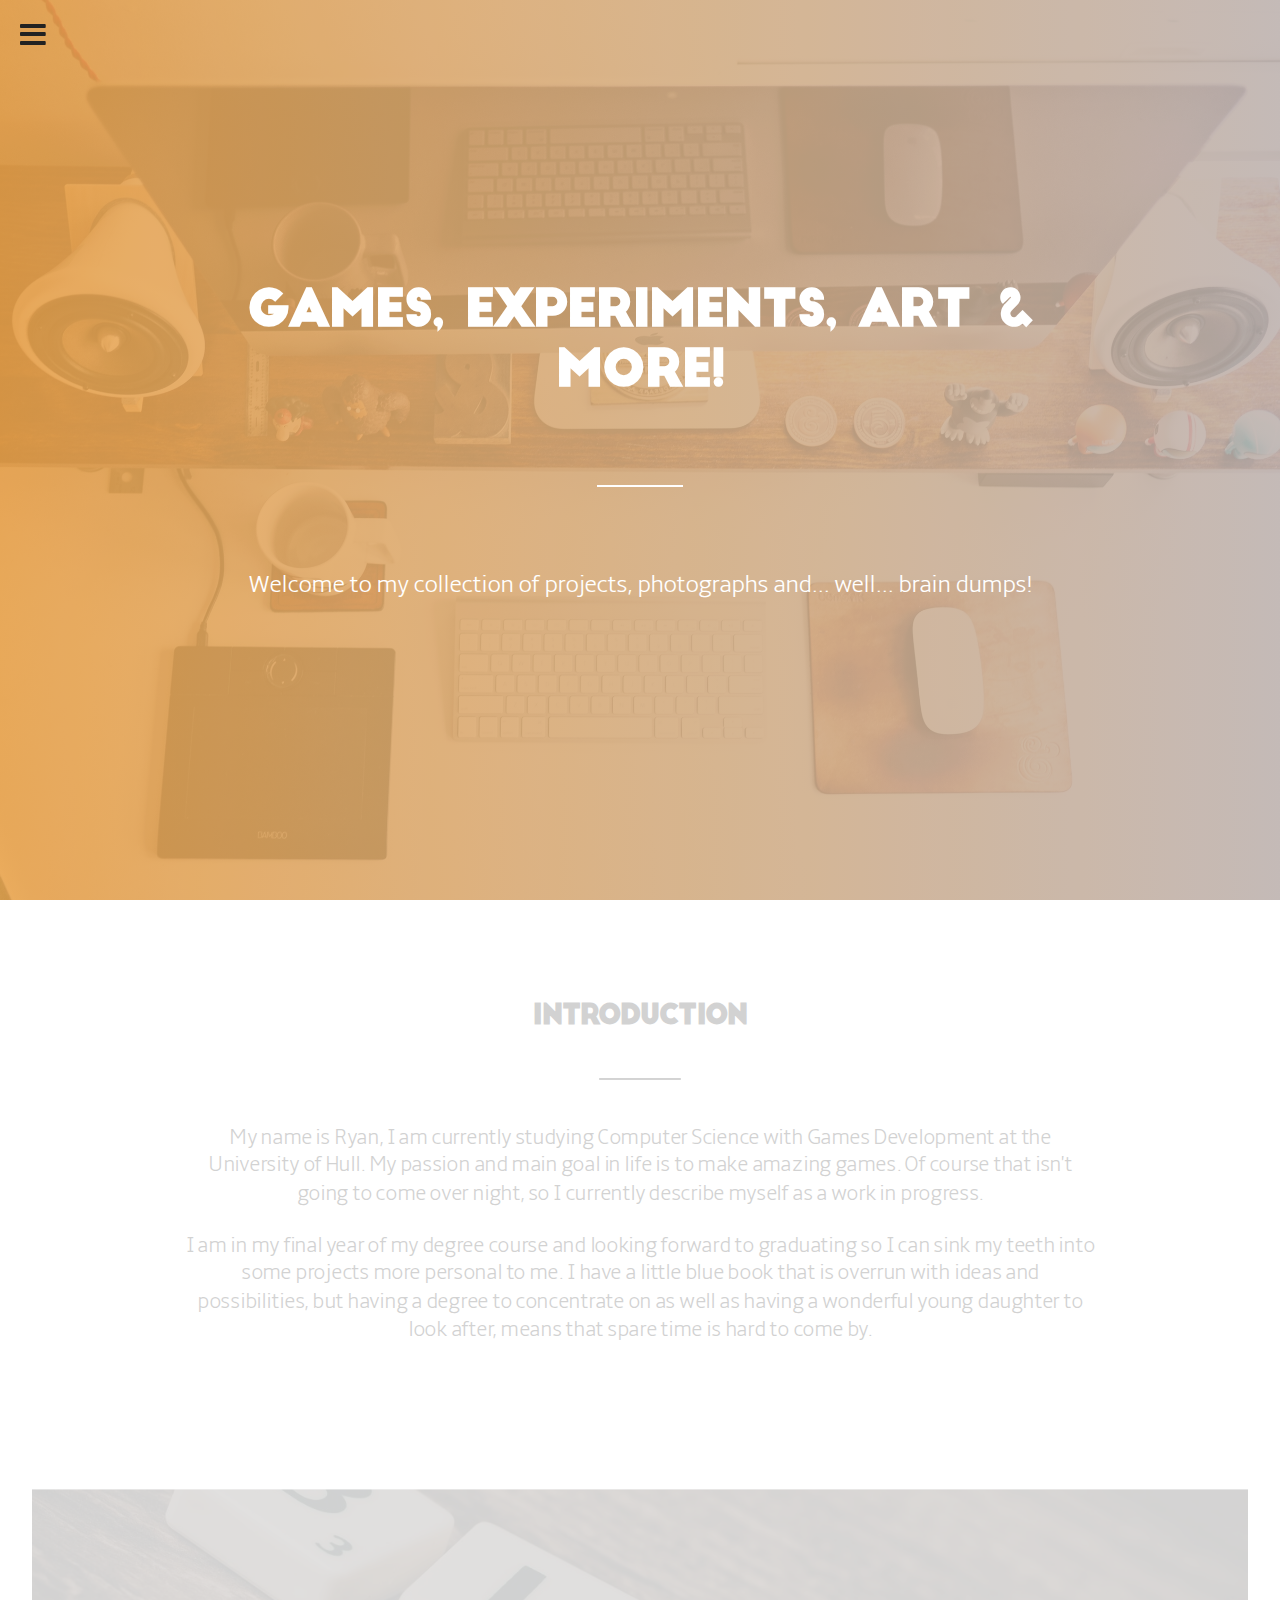
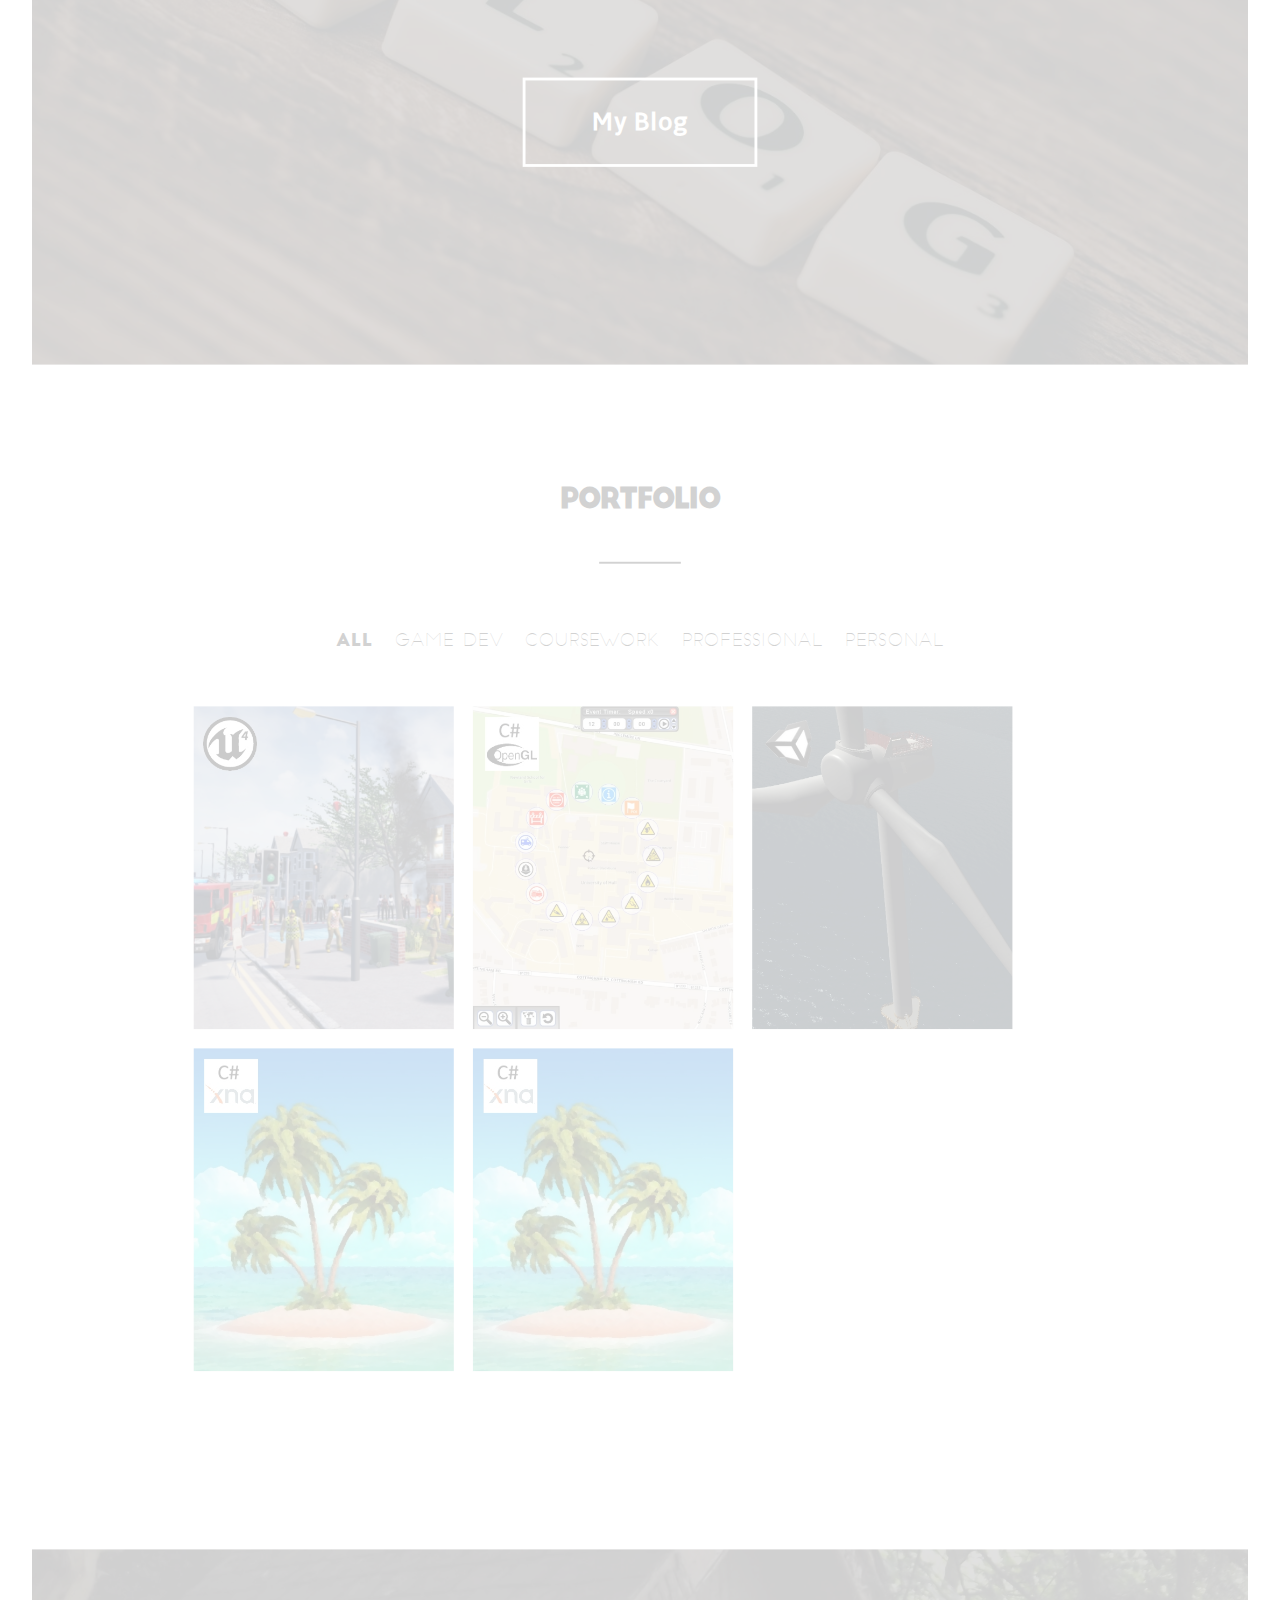
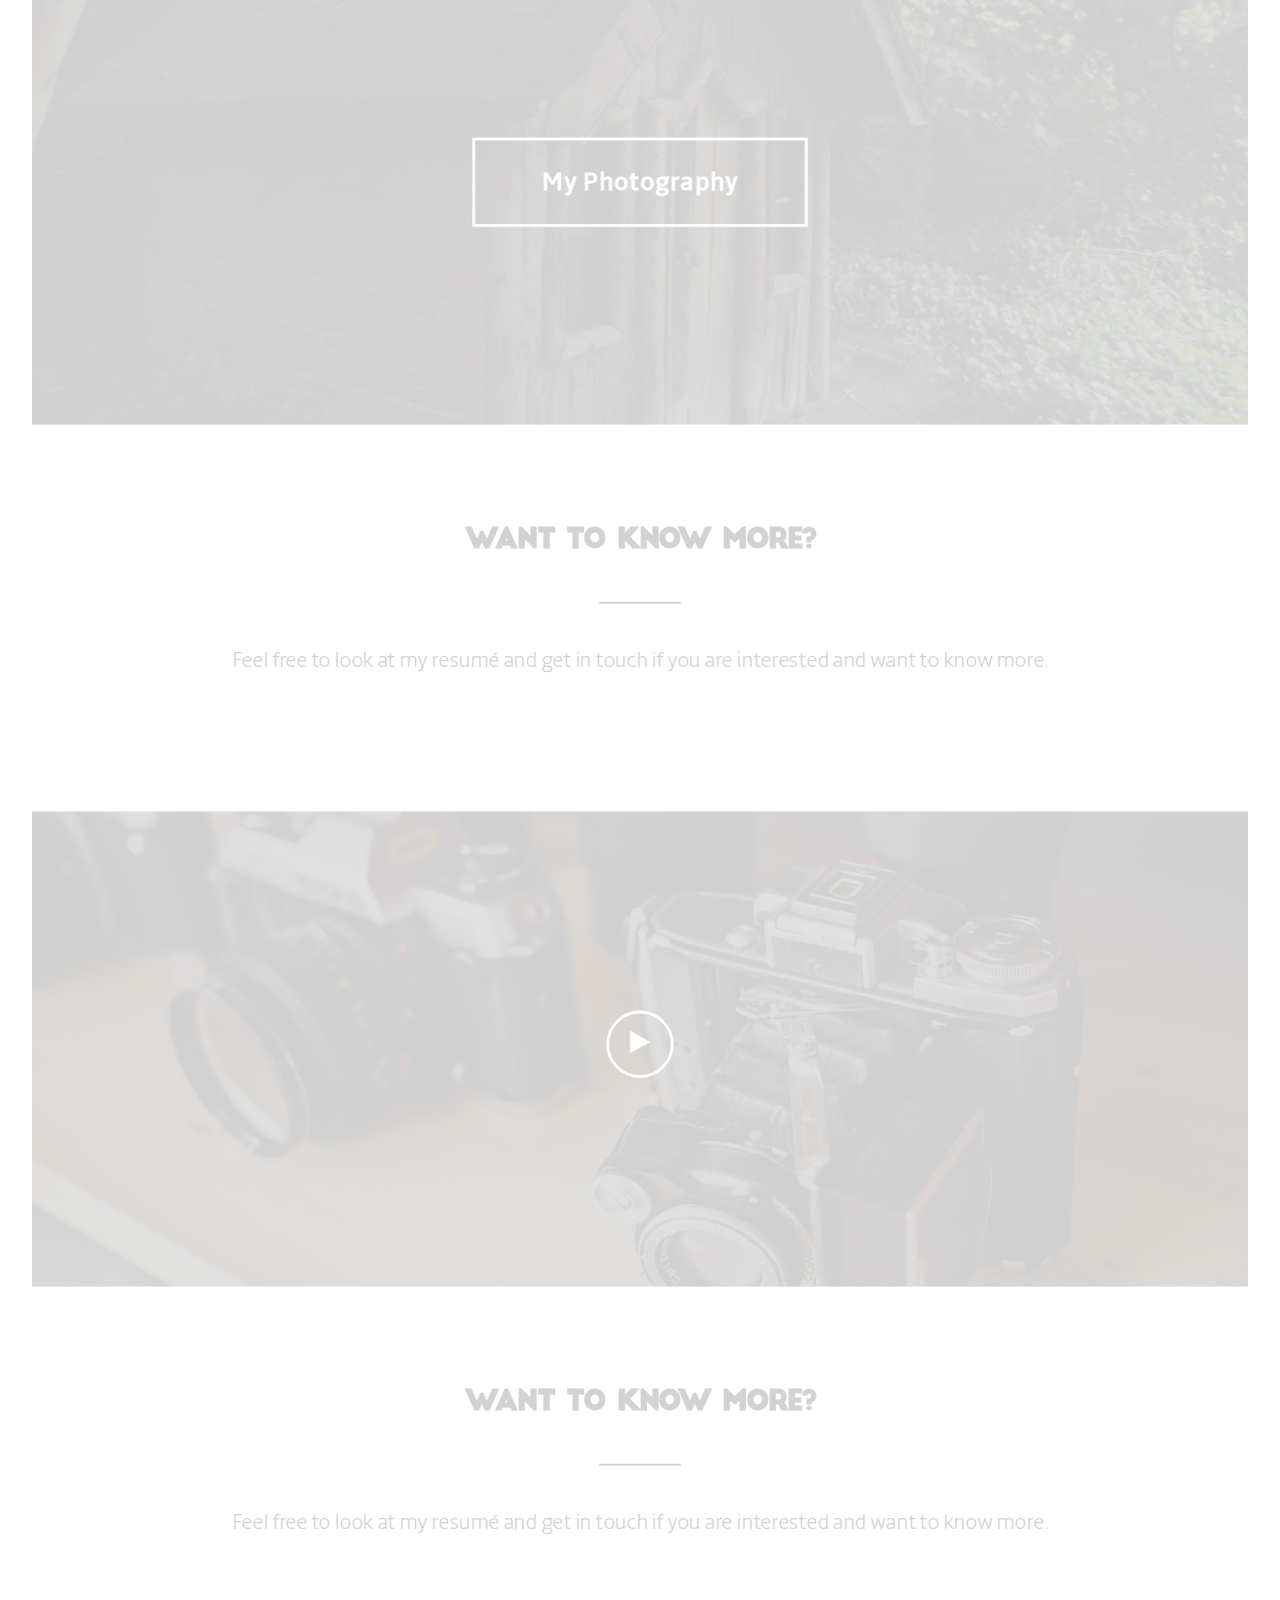
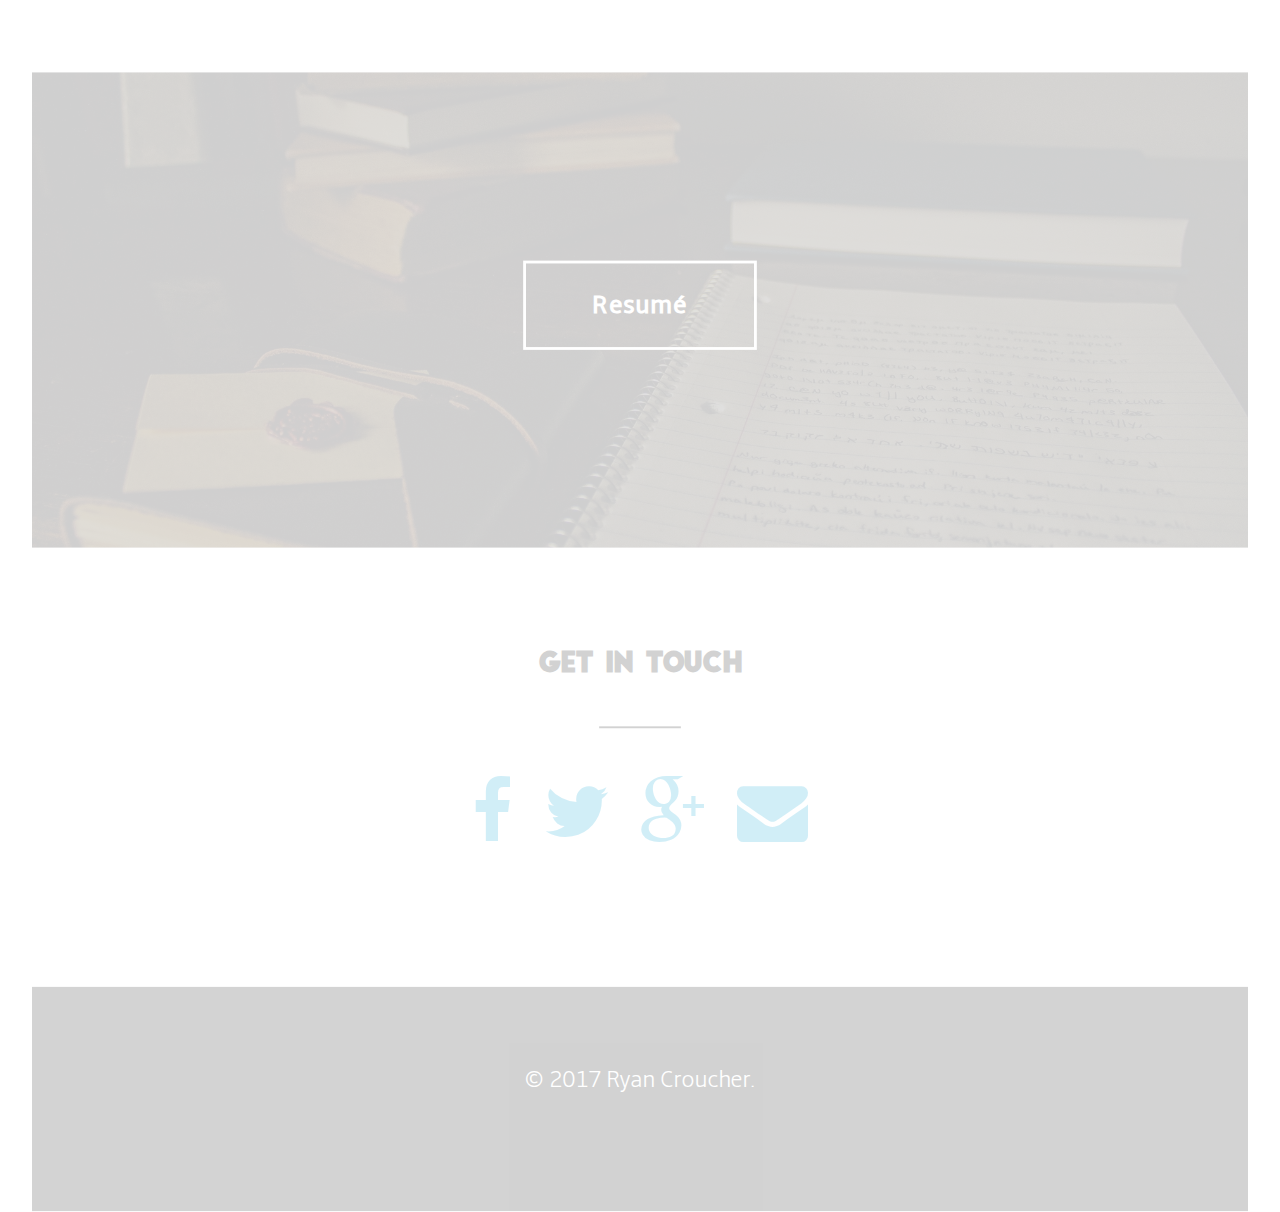
==== index.html @ a4d682d3 "[MOD] things" ====
<!DOCTYPE html>
<html lang="en">
<head>

  <!-- Basic Page Needs
  –––––––––––––––––––––––––––––––––––––––––––––––––– -->
  <meta charset="utf-8">
  <title>ryancroucher.me</title>
  <meta name="description" content="personal website">
  <meta name="author" content="Ryan Croucher">

  <!-- Mobile Specific Metas
  –––––––––––––––––––––––––––––––––––––––––––––––––– -->
  <meta name="viewport" content="width=device-width, initial-scale=1, maximum-scale=1">

  <!-- FONT
  –––––––––––––––––––––––––––––––––––––––––––––––––– -->
  <link href='http://fonts.googleapis.com/css?family=Raleway:400,300,600' rel='stylesheet' type='text/css'>

  <!-- CSS
  –––––––––––––––––––––––––––––––––––––––––––––––––– -->
  <link rel="stylesheet" href="css/normalize.css">
  <link rel="stylesheet" href="css/skeleton.css">
  <link rel="stylesheet" href="css/font-awesome.css">
  <link rel="stylesheet" href="css/jquery.fancybox.css">
  <link rel="stylesheet" href="css/style.css">

  <!-- Favicon
  –––––––––––––––––––––––––––––––––––––––––––––––––– -->
  <link rel="icon" type="image/png" href="images/favicon.png" />

  <!-- Javascript
  –––––––––––––––––––––––––––––––––––––––––––––––––– -->
  <script type="text/javascript" src="js/jquery.2.1.3.min.js"></script>
  <script type="text/javascript" src="js/isotope.pkgd.min.js"></script>
  <script type="text/javascript" src="js/scrollreveal.js"></script>
  <script type="text/javascript" src="js/singlenav.js"></script>
  <script type="text/javascript" src="js/jquery.fancybox.js"></script>
  <script type="text/javascript" src="js/scripts.js"></script>

</head>
<body>

<!-- Menu -->

<nav class="navigation">
  <a href="#" class="menu-icon">
    <i class="fa fa-bars"></i>
  </a>
  <ul class="main-navigation">
    <li><a href="#hero">Home</a></li>
    <li><a href="#introduction">Introduction</a></li>
    <li><a href="#creativity">Creativity</a></li>
    <li><a href="#work">Work</a></li>
    <li><a href="#help">Help</a></li>
    <li><a href="#clients">Clients</a></li>
    <li><a href="#about">About</a></li>
    <li><a href="#video">Video</a></li>
    <li><a href="#why-us">Why us?</a></li>
    <li><a href="#quote">Quote</a></li>
    <li><a href="#contact">Contact</a></li>
  </ul>
</nav>

<!-- Hero -->

<section id="hero" class="hero u-full-width">
  <div class="hero-image"></div>
  <div class="container centered">
    <div class="twelve columns">
      <h1 class="separator">Games, Experiments, Art & More!</h1>
      <h2>Welcome to my collection of projects, photographs and... well... brain dumps!</h2>
    </div>
  </div>
</section>

<!-- Introduction -->

<section data-sr id="introduction" class="introduction u-full-width">
  <div class="container">
    <div class="row">
      <div class="twelve columns">
        <h3 class="separator">Introduction</h3>
        <h4>
				<p> My name is Ryan, I am currently studying Computer Science with Games Development at the University of Hull.
						My passion and main goal in life is to make amazing games. Of course that isn't going to come over night, so I currently 
						describe myself as a work in progress. </p>
				<p> I am in my final year of my degree course and looking forward to graduating so I can sink my teeth into some projects more personal to me. 
						I have a little blue book that is overrun with ideas and possibilities, but having a degree to concentrate on as well as having a wonderful 
						young daughter to look after, means that spare time is hard to come by. </p> 
				<p>  </p> 
			</h4>
      </div>
    </div>
  </div>
</section>

<!-- Blog -->

<section data-sr id="blog" class="blog u-full-width featured-bg-image">
  <h4 class="centered">
  <a href="https://rysgamedevadventure.wordpress.com/" >
    <button class="button inverted">My Blog</button>
	</a>
  </h4>
</section>

<!-- Portfolio -->

<section data-sr id="work" class="work u-full-width">
  <div class="container">
    <div class="row">
      <div class="twelve columns">
        <h3 class="separator">Portfolio</h3>
      </div>
    </div>
    <div class="row">
      <ul class="work-filters u-full-width">
        <li class="active">
          <a href="#" data-filter="*">All</a>
        </li>		
        <li>
          <a href ="#" data-filter=".game-dev">Game Dev</a>
        </li>		
        <li>
          <a href="#" data-filter=".uni">Coursework</a>
        </li>		
        <li>
          <a href="" data-filter=".prof">Professional</a>
        </li>		
        <li>
          <a href="" data-filter=".pesronal">Personal</a>
        </li>		
      </ul>
    </div>
	
    <div class="row">
      <ul class="work-items isotope js-isotope u-cf">
	  
	  <!-- VIC -->
        <li class="four columns isotope-item prof game-dev">
		<a href="pages/vic_pp.html" >
          <img src="images/portfolio/vic_tn.jpg">
          <div class="work-detail">
            <div class="vertical-centered">
              <h3>Professional Project</h3>
              <p class="separator orange">VIC</p>
            </div>
          </div>
		  </a>
        </li>
		
	  <!-- LIMA -->
        <li class="four columns isotope-item prof">
		<a href="#" >
          <img src="images/portfolio/lima_tn.jpg">
          <div class="work-detail">
            <div class="vertical-centered">
              <h3>Professional Project</h3>
              <p class="separator orange">LIMA</p>
            </div>
          </div>
		  </a>
        </li>
		
		<!-- Rope Drop -->  
        <li class="four columns isotope-item game-dev prof">
		<a href="#" >
          <img src="images/portfolio/rd_tn.jpg">
          <div class="work-detail">
            <div class="vertical-centered">
              <h3>Professional Project</h3>
              <p class="separator orange">Vessel Transfer/Rope Drop</p>
            </div>
          </div>
		  </a>
        </li>
		
	  <!-- Pick Up the Crew -->
        <li class="four columns isotope-item game-dev uni">
			<a href="#" >
          <img src="images/portfolio/putc_tn.jpg">
          <div class="work-detail">
            <div class="vertical-centered">
              <h3>Uni Project</h3>
              <p class="separator orange">Pick Up the Crew</p>
            </div>
          </div>
		  </a>
        </li>	

		<!-- Augmented Reality -->
        <li class="four columns isotope-item game-dev personal">
			<a href="#" >
          <img src="images/portfolio/putc_tn.jpg">
          <div class="work-detail">
            <div class="vertical-centered">
              <h3>Personal Project</h3>
              <p class="separator orange">AR/XR Experiments</p>
            </div>
          </div>
		  </a>
        </li>	
		
		
      </ul>
    </div>
  </div>
</section>



<!-- Photography -->

<section data-sr id="photography" class="photography u-full-width featured-bg-image">
  <h4 class="centered">
    <button class="button inverted">My Photography</button>
  </h4>
</section>

<!-- Clients 

<section data-sr id="clients" class="clients u-full-width">
    <div class="container">
      <div class="row">
        <h3 class="separator">Our clients</h3>
      </div>
      <ul class="clients u-full-width u-cf">
        <li>
          <img src="images/clients/google.png" alt="Google Client">
        </li>
        <li>
          <img src="images/clients/samsung.png" alt="Samsung Client">
        </li>
        <li>
          <img src="images/clients/flickr.png" alt="Flickr Client">
        </li>
        <li>
          <img src="images/clients/foursquare.png" alt="Foursquare Client">
        </li>
        <li>
          <img src="images/clients/pinterest.png" alt="Pinterest Client">
        </li>
      </ul>
    </div>
  </div>
</section>		-->

<!-- About -->

<section data-sr id="about" class="about u-full-width">
  <div class="container">
    <div class="row">
      <div class="twelve columns">
        <h3 class="separator">Want to know more?</h3>
        <h4>Feel free to look at my resumé and get in touch if you are interested and want to know more.</h4>
      </div>
    </div><!--
    <div class="row">
      <ul class="people-list">
        <li class="three columns people-list-item">
          <img src="images/people_1.jpg">
          <div class="people-hover">
            <a href="#"><i class="fa fa-external-link"></i></a>
            <div class="people-detail">
              <h3>JOHN</h3>
              <p>CEO/Founder</p>
            </div>
          </div>
        </li>
        <li class="three columns people-list-item">
          <img src="images/people_2.jpg">
		  
          <div class="people-hover">
            <a href="#"><i class="fa fa-external-link"></i></a>
            <div class="people-detail">
              <h3>Wiliam</h3>
              <p>CTO/Founder</p>
            </div>
          </div>
        </li>
        <li class="three columns people-list-item">
          <img src="images/people_3.jpg">
          <div class="people-hover">
            <a href="#"><i class="fa fa-external-link"></i></a>
            <div class="people-detail">
              <h3>Clare</h3>
              <p>Designer</p>
            </div>
          </div>
        </li>
        <li class="three columns people-list-item blank-feature">
          <div class="vertical-centered">
            <h3 class="separator">WE ARE HIRING</h3>
            <button class="button">Apply</button>
          </div>
        </li>
      </ul>
    </div>-->
  </div>
</section>

<!-- Video -->

<section data-sr id="video" class="video u-full-width featured-bg-image">
  <h4 class="centered">
    <a href="http://www.youtube.com/embed/EzYsXF9rXf0?autoplay=1" class="button inverted circle fancybox.iframe video-play">
      <i class="fa fa-play"></i>
    </a>
  </h4>
</section>

<!-- Why us -->

<section data-sr id="why-us" class="why u-full-width">
  <div class="container">
    <div class="row">
      <div class="twelve columns">
	  <h3 class="separator">Want to know more?</h3>
        <h4>Feel free to look at my resumé and get in touch if you are interested and want to know more.</h4>
	  </div>
    </div>
<!--
    <div class="row">
      <ul class="services">
        <li class="four columns">
          <div class="service-image">
            <img src="images/services/iphone5c.png">
          </div>
          <h5>App Design</h5>
          <p>Lorem ipsum dolor sit amet, consectetur adipisicing elit, sed do eiusmod tempor
          ilabore et dolore.</p>
        </li>
        <li class="four columns">
          <div class="service-image">
            <img src="images/services/ipad_air.png">
          </div>
          <h5>Responsive Layout</h5>
          <p>Lorem ipsum dolor sit amet, consectetur adipisicing elit, sed do eiusmod tempor
          ilabore et dolore.</p>
        </li>
        <li class="four columns">
          <div class="service-image">
            <img src="images/services/macbook_pro.png">
          </div>
          <h5>Pixel Perfect design</h5>
          <p>Lorem ipsum dolor sit amet, consectetur adipisicing elit, sed do eiusmod tempor
          ilabore et dolore.</p>
        </li>
      </ul>
    </div>-->
  </div>
</section>

<!-- Quote -->

<section data-sr id="quote" class="quote featured-bg-image u-full-width">
  <h4 class="centered">
	<a href="files/resume.pdf"> 
    <button class="button inverted">Resumé</button>
		</a>
  </h4>
</section>

<!-- Contact -->

<section data-sr id="contact" class="contact u-full-width">
  <div class="container">
    <div class="row">
      <div class="twelve columns">
        <h3 class="separator">Get in touch</h3>
		<h1>
		<a href="https://www.facebook.com/rjcroucher" target="_blank">  
            <i class="fa fa-facebook"></a></i>			
			
			<a href="http://twitter.com/12y" target="_blank">
            <i class="fa fa-twitter"></a></i>          		  
		  
		  <a href="https://plus.google.com/117485987435498566293" target="_blank">
            <i class="fa fa-google-plus"></a></i>     
          		 
		  <a href="mailto:ryan.croucher@gmail.com?subject=Contact%20from%20my%20website">
            <i class="fa fa-envelope"></a></i>
          		  
		  </h1>
      </div>
    </div>
  </div>
</section>
<!-- Footer -->

<section data-sr class="footer u-full-width">
  <div class="container">
    <div class="row">
      <div class="twelve columns">
        <h5>&copy 2017 Ryan Croucher.</h5>
      </div>
    </div>
  </div>
</section>

<!-- End Document
  –––––––––––––––––––––––––––––––––––––––––––––––––– -->
</body>
</html>
---- css/skeleton.css ----
/*
* Skeleton V2.0.1
* Copyright 2014, Dave Gamache
* www.getskeleton.com
* Free to use under the MIT license.
* http://www.opensource.org/licenses/mit-license.php
* 12/11/2014
*/


/* Table of contents
––––––––––––––––––––––––––––––––––––––––––––––––––
- Grid
- Base Styles
- Typography
- Links
- Buttons
- Forms
- Lists
- Code
- Tables
- Spacing
- Utilities
- Clearing
- Media Queries
*/


/* Grid
–––––––––––––––––––––––––––––––––––––––––––––––––– */
.container {
  position: relative;
  width: 80%;
  max-width: 960px;
  margin: 0 auto;
  padding: 0; }
.container .column,
.container .columns {
  float: left;
  width: 100%;
  box-sizing: border-box; }
.row {
  margin-bottom: 2rem; }
.row .column:first-child,
.row .columns:first-child {
  margin-left: 0; }

/* For devices larger than 550px */
@media (min-width: 550px) {

  .container .column,
  .container .columns {
    margin-left: 4%; }

  .container .one.column,
  .container .one.columns          { width: 4.66666666667%; }
  .container .two.columns          { width: 13.3333333333%; }
  .container .three.columns        { width: 22%;            }
  .container .four.columns         { width: 30.6666666667%; }
  .container .five.columns         { width: 39.3333333333%; }
  .container .six.columns          { width: 48%;            }
  .container .seven.columns        { width: 56.6666666667%; }
  .container .eight.columns        { width: 65.3333333333%; }
  .container .nine.columns         { width: 74.0%;          }
  .container .ten.columns          { width: 82.6666666667%; }
  .container .eleven.columns       { width: 91.3333333333%; }
  .container .twelve.columns       { width: 100%; margin-left: 0; }

  .container .one-third.column     { width: 30.6666666667%; }
  .container .two-thirds.column    { width: 65.3333333333%; }

  .container .one-half.column      { width: 48%; }

  /* Offsets */
  .container .row .offset-by-one        { margin-left: 8.66666666667%; }
  .container .row .offset-by-two        { margin-left: 17.3333333333%; }
  .container .row .offset-by-three      { margin-left: 26%;            }
  .container .row .offset-by-four       { margin-left: 34.6666666667%; }
  .container .row .offset-by-five       { margin-left: 43.3333333333%; }
  .container .row .offset-by-six        { margin-left: 52%;            }
  .container .row .offset-by-seven      { margin-left: 60.6666666667%; }
  .container .row .offset-by-eight      { margin-left: 69.3333333333%; }
  .container .row .offset-by-nine       { margin-left: 78.0%;          }
  .container .row .offset-by-ten        { margin-left: 86.6666666667%; }
  .container .row .offset-by-eleven     { margin-left: 95.3333333333%; }

  .container .row .offset-by-one-third  { margin-left: 34.6666666667%; }
  .container .row .offset-by-two-thirds { margin-left: 69.3333333333%; }

  .container .row .offset-by-one-half   { margin-left: 52%; }

}


/* Base Styles
–––––––––––––––––––––––––––––––––––––––––––––––––– */
/* NOTE
html is set to 62.5% so that all the REM measurements throughout Skeleton
are based on 10px sizing. So basically 1.5rem = 15px :) */
html {
  font-size: 62.5%; }
body {
  font-size: 1.5em; /* currently ems cause chrome bug misinterpreting rems on body element */
  line-height: 1.6;
  font-weight: 400;
  font-family: "Raleway", "HelveticaNeue", "Helvetica Neue", Helvetica, Arial, sans-serif;
  color: #222; }


/* Typography
–––––––––––––––––––––––––––––––––––––––––––––––––– */
h1, h2, h3, h4, h5, h6 {
  font-weight: 300;
  margin-top: 0;
  margin-bottom: 2rem; }
h1 { font-size: 4.0rem; line-height: 1.2;  letter-spacing: -.1rem;}
h2 { font-size: 3.6rem; line-height: 1.25; letter-spacing: -.1rem; }
h3 { font-size: 3.0rem; line-height: 1.3;  letter-spacing: -.1rem; }
h4 { font-size: 2.4rem; line-height: 1.35; letter-spacing: -.08rem; }
h5 { font-size: 1.8rem; line-height: 1.5;  letter-spacing: -.05rem; }
h6 { font-size: 1.5rem; line-height: 1.6;  letter-spacing: 0; }

/* Larger than phablet */
@media (min-width: 550px) {
  h1 { font-size: 5.0rem; }
  h2 { font-size: 4.2rem; }
  h3 { font-size: 3.6rem; }
  h4 { font-size: 3.0rem; }
  h5 { font-size: 2.4rem; }
  h6 { font-size: 1.5rem; }
}

p {
  margin-top: 0; }


/* Links
–––––––––––––––––––––––––––––––––––––––––––––––––– */
a {
  color: #1EAEDB; }
a:hover {
  color: #0FA0CE; }


/* Buttons
–––––––––––––––––––––––––––––––––––––––––––––––––– */

.button {
  -webkit-transition: all .2s ease-in-out;
  -moz-transition: all .2s ease-in-out;
  -ms-transition: all .2s ease-in-out;
  -o-transition: all .2s ease-in-out;
  transition: all .2s ease-in-out;
}

.button,
button,
input[type="submit"],
input[type="reset"],
input[type="button"] {
  display: inline-block;
  border: 2px solid #222;
  color: #222;
  font-family: "amblebold";
  background-color: transparent;
  text-align: center;
  font-size: 11px;
  font-weight: 600;
  text-decoration: none;
  cursor: pointer;
  height: 38px;
  line-height: 38px;
  padding: 0 30px;
  letter-spacing: .1rem;
  text-transform: uppercase;
  white-space: nowrap;
  box-sizing: border-box; }
.button:hover,
button:hover,
input[type="submit"]:hover,
input[type="reset"]:hover,
input[type="button"]:hover,
.button:focus,
button:focus,
input[type="submit"]:focus,
input[type="reset"]:focus,
input[type="button"]:focus {
  background: #222;
  border-color: #222;
  color: white;
  outline: 0; }
.button.button-primary,
button.button-primary,
input[type="submit"].button-primary,
input[type="reset"].button-primary,
input[type="button"].button-primary {
  color: #FFF;
  border-color: #33C3F0;
  background-color: #33C3F0; }
.button.button-primary:hover,
button.button-primary:hover,
input[type="submit"].button-primary:hover,
input[type="reset"].button-primary:hover,
input[type="button"].button-primary:hover,
.button.button-primary:focus,
button.button-primary:focus,
input[type="submit"].button-primary:focus,
input[type="reset"].button-primary:focus,
input[type="button"].button-primary:focus {
  background-color: #1EAEDB;
  border-color: #1EAEDB;
  color: #FFF; }


/* Forms
–––––––––––––––––––––––––––––––––––––––––––––––––– */
input[type="email"],
input[type="search"],
input[type="text"],
input[type="password"],
textarea,
select {
  border: 0 none;
  border-bottom: 2px solid #afafaf;
  height: 36px;
  padding: 6px 10px 6px 25px; /* The 6px vertically centers text on FF, ignored by Webkit */
  box-shadow: none;
  background: transparent; }
/* Removes awkard default styles on some inputs */
input[type="email"],
input[type="search"],
input[type="text"],
textarea {
  -webkit-appearance: none;
     -moz-appearance: none;
          appearance: none;
}
textarea {
  min-height: 65px;
  padding-top: 6px;
  padding-bottom: 6px; }
input[type="email"]:focus,
input[type="search"]:focus,
input[type="text"]:focus,
input[type="password"]:focus,
textarea:focus,
select:focus {
  border-color: #898989;
  outline: 0; }
label,
legend {
  display: block;
  font-weight: 600;
  margin-bottom: .5rem; }
fieldset {
  border-width: 0;
  padding: 0; }
input[type="checkbox"],
input[type="radio"] {
  display: inline; }
label > .label-body {
  display: inline-block;
  font-weight: normal;
  margin-left: .5rem; }


/* Lists
–––––––––––––––––––––––––––––––––––––––––––––––––– */
ul {
  list-style: circle inside; }
ol {
  list-style: decimal inside; }
ol, ul {
  margin-top: 0;
  padding-left: 0; }
ul ul,
ul ol,
ol ol,
ol ul {
  margin: 1.5rem 0 1.5rem 3rem;
  font-size: 90%; }
li {
  margin-bottom: 1rem; }


/* Code
–––––––––––––––––––––––––––––––––––––––––––––––––– */
code {
  padding: .2rem .5rem;
  margin: 0 .2rem;
  font-size: 90%;
  background: #F1F1F1;
  border: 1px solid #E1E1E1;
  border-radius: 4px;
  white-space: nowrap; }
pre > code {
  display: block;
  padding: 1rem 1.5rem;
  white-space: pre; }


/* Tables
–––––––––––––––––––––––––––––––––––––––––––––––––– */
th,
td {
  padding: 12px 15px;
  text-align: left;
  border-bottom: 1px solid #E1E1E1; }
th:first-child,
td:first-child {
  padding-left: 0; }
th:last-child,
td:last-child {
  padding-right: 0; }


/* Spacing
–––––––––––––––––––––––––––––––––––––––––––––––––– */
button,
.button {
  margin-bottom: 1rem; }
input,
textarea,
select,
fieldset {
  margin-bottom: 1.5rem; }
pre,
blockquote,
form,
dl,
figure,
table,
p,
ul,
ol,
form {
  margin-bottom: 2.5rem; }
p {
  margin-top: 0; }



/* Utilities
–––––––––––––––––––––––––––––––––––––––––––––––––– */
.u-full-width {
  width: 100%;
  box-sizing: border-box; }
.u-max-full-width {
  max-width: 100%;
  box-sizing: border-box; }
.u-pull-right {
  float: right; }
.u-pull-left {
  float: left; }


/* Misc
–––––––––––––––––––––––––––––––––––––––––––––––––– */
hr {
  margin-top: 3rem;
  margin-bottom: 3.5rem;
  border-width: 0;
  border-top: 1px solid #E1E1E1;
}

/* Clearing
–––––––––––––––––––––––––––––––––––––––––––––––––– */

/* Self Clearing Goodness */
.container:after,
.row:after,
.u-cf {
  content: "";
  display: table;
  clear: both; }
---- css/style.css ----
/* Fonts */
/* Generated by Font Squirrel (http://www.fontsquirrel.com) */

/* SlimJoe */

textarea {
  min-height: 200px;
  resize: none;
}

@font-face {
    font-family: 'slim_joeregular';
    src: url('../fonts/SlimJoe/slim_joe-webfont.eot');
    src: url('../fonts/SlimJoe/slim_joe-webfont.eot?#iefix') format('embedded-opentype'),
         url('../fonts/SlimJoe/slim_joe-webfont.woff2') format('woff2'),
         url('../fonts/SlimJoe/slim_joe-webfont.woff') format('woff'),
         url('../fonts/SlimJoe/slim_joe-webfont.ttf') format('truetype'),
         url('../fonts/SlimJoe/slim_joe-webfont.svg#slim_joeregular') format('svg');
    font-weight: normal;
    font-style: normal;

}

/* BigJohn */
@font-face {
    font-family: 'big_johnregular';
    src: url('../fonts/BigJohn/big_john-webfont.eot');
    src: url('../fonts/BigJohn/big_john-webfont.eot?#iefix') format('embedded-opentype'),
         url('../fonts/BigJohn/big_john-webfont.woff2') format('woff2'),
         url('../fonts/BigJohn/big_john-webfont.woff') format('woff'),
         url('../fonts/BigJohn/big_john-webfont.ttf') format('truetype'),
         url('../fonts/BigJohn/big_john-webfont.svg#big_johnregular') format('svg');
    font-weight: normal;
    font-style: normal;

}

/* == http://www.fontsquirrel.com/fonts/amble */

/* Amble Regular */
@font-face {
    font-family: 'ambleregular';
    src: url('../fonts/Amble/Regular/Amble-Regular-webfont.eot');
    src: url('../fonts/Amble/Regular/Amble-Regular-webfont.eot?#iefix') format('embedded-opentype'),
         url('../fonts/Amble/Regular/Amble-Regular-webfont.woff') format('woff'),
         url('../fonts/Amble/Regular/Amble-Regular-webfont.ttf') format('truetype'),
         url('../fonts/Amble/Regular/Amble-Regular-webfont.svg#ambleregular') format('svg');
    font-weight: normal;
    font-style: normal;

}

/* Amble Bold */
@font-face {
    font-family: 'amblebold';
    src: url('../fonts/Amble/Bold/Amble-Bold-webfont.eot');
    src: url('../fonts/Amble/Bold/Amble-Bold-webfont.eot?#iefix') format('embedded-opentype'),
         url('../fonts/Amble/Bold/Amble-Bold-webfont.woff') format('woff'),
         url('../fonts/Amble/Bold/Amble-Bold-webfont.ttf') format('truetype'),
         url('../fonts/Amble/Bold/Amble-Bold-webfont.svg#amblebold') format('svg');
    font-weight: normal;
    font-style: normal;

}

/* Amble Light */
@font-face {
    font-family: 'amblelight';
    src: url('../fonts/Amble/Light/Amble-Light-webfont.eot');
    src: url('../fonts/Amble/Light/Amble-Light-webfont.eot?#iefix') format('embedded-opentype'),
         url('../fonts/Amble/Light/Amble-Light-webfont.woff') format('woff'),
         url('../fonts/Amble/Light/Amble-Light-webfont.ttf') format('truetype'),
         url('../fonts/Amble/Light/Amble-Light-webfont.svg#amblelight') format('svg');
    font-weight: normal;
    font-style: normal;

}

/* Personal Flavour */
* {
  -webkit-box-sizing: border-box;
  -moz-box-sizing: border-box;
  -ms-box-sizing: border-box;
  box-sizing: border-box;

}

/* Typography */

body {
  font-size: 16px;
  letter-spacing: .05em;
  color: #222222;
  font-family: "amblelight", "Raleway", Helvetica, Arial, sans-serif;
}
h1, h3{
  font-family: "big_johnregular", "Raleway", "Helvetica Neue", Helvetica, Arial, sans-serif;
}
h4 {
  font-size: 22px;
}
h3 {
  font-size: 28px;
}

/* Custom ultilities */
  /* Centered */

  .centered {
    position: absolute;
    top: 50%;
    left: 50%;
    -webkit-transform: translate(-50%,-50%);
    -moz-transform: translate(-50%,-50%);
    -ms-transform: translate(-50%,-50%);
    -o-transform: translate(-50%,-50%);
    transform: translate(-50%,-50%);
  }
  .vertical-centered {
    position: absolute;
    top: 50%;
    -webkit-transform: translateY(-50%);
    -moz-transform: translateY(-50%);
    -ms-transform: translateY(-50%);
    -o-transform: translateY(-50%);
    transform: translateY(-50%);
    width: 100%;

  }
  /* Separator */

  .separator {
    position: relative;
    margin-bottom: 1.7em;
    padding-bottom: 1.7em;
    text-align: center;
    font-weight: bold;
    text-transform: uppercase;
    color: inherit;
  }
  .separator:before {
    content: '';
    position: absolute;
    top: 100%;
    left: 50%;
    width: 86px;
    height: 2px;
    background-color: #222;

    -webkit-transform: translateX(-50%);
    -ms-transform: translateX(-50%);
    -o-transform: translateX(-50%);
    transform: translateX(-50%);
  }
  .separator.orange:before {
    background-color: #d87843;
  }


/* Button inverted */

.button.inverted {
  font-size: inherit;
  padding: 25px 70px;
  color: white;
  height: auto;
  border: 3px solid white;
  text-transform: none;
  font-size: 26px;
  font-family: "ambleregular";
}

.button.inverted:hover {
  background: white;
  color: #222;
}

.button.circle {
  padding: 0;
  width: 2.5em;
  height: 2.5em;
  line-height: 2.5em;
  border-radius: 50%;
  text-align: center;
  -webkit-box-sizing: content-box;
  -moz-box-sizing: content-box;
  -ms-box-sizing: content-box;
  box-sizing: content-box;
}

/* =Section general styling
-------- */

section {
  text-align: center;
  padding: 80px 0;
}

/*

  Section with featured background image. Every section which will have this
  class will get the effect with a background cover.

*/

.photography:before {
  background: url("../images/photograph_bg.jpg");
}
.blog:before {
  background: url("../images/blog_bg.jpg");
  background-position: 10% 0;
}
.quote:before {
  background: url("../images/quote_bg_image.jpg");
}
.video-iframe{
  position: absolute;
  left: 0; top: 0; bottom: 0; right: 0;
  height: 100%;
  width: 100%;
  display: none;
}
.video:before {
  background: url("../images/video_bg_image.jpg");
}

.featured-bg-image {
  position: relative;
  background-color: #222222;
  color: white;
  min-height: 500px;
}
.featured-bg-image:before {
  content: '';
  position: absolute;
  top: 0; right: 0; left: 0; bottom: 0;
  background-size: cover;
  background-position: 50% 50%;
  background-repeat: no-repeat;
  opacity: .35;
}

.clients {
  background-color: #f4f4f4;
}

.footer {
  background-color: #222222;
  color: white;
}



/* =Navigation
-------- */

.navigation .menu-icon {
  color: white;
  font-size: 30px;
  line-height: 1em;

  position: absolute;
  left: 100%;
  padding: 20px;

  -webkit-transition: all .15s ease-in-out;
  -moz-transition: all .15s ease-in-out;
  -ms-transition: all .15s ease-in-out;
  -o-transition: all .15s ease-in-out;
  transition: all .15s ease-in-out;
}

.navigation .menu-icon.active {
  background-color: rgba(0,0,0, .3);
}
.navigation .menu-icon:hover {
  color: #222;
  background-color: transparent;
}

.navigation.active {
  -webkit-transform: translateX(0);
  -moz-transform: translateX(0);
  -ms-transform: translateX(0);
  -o-transform: translateX(0);
  transform: translateX(0);
}

.navigation {
  position: fixed;
  top: 0; left: 0; bottom: 0;
  height: 100%;
  z-index: 3;
  width: 320px;
  -webkit-transform: translateX(-100%);
  -moz-transform: translateX(-100%);
  -ms-transform: translateX(-100%);
  -o-transform: translateX(-100%);
  transform: translateX(-100%);

  -webkit-transition: all .5s ease-in-out;
  -moz-transition: all .5s ease-in-out;
  -ms-transition: all .5s ease-in-out;
  -o-transition: all .5s ease-in-out;
  transition: all .5s ease-in-out;

}

.navigation ul {
  list-style: none;
  position: absolute;
  top: 0;
  left: 0;
  bottom: 0;
  right: 0;
  margin: 0;
  background: #222;
}
.navigation ul li {
  display: block;
  text-align: center;
  margin: 0;
  padding: 0;
}
.navigation ul li a {
  display: block;
  height: 100%;
  padding: 10px 0;

  text-decoration: none;
  text-transform: uppercase;
  color: white;
  font-weight: 900;
}

.navigation ul li a.current,
.navigation ul li a:hover {
  color: #222;
  background-color: white;
}


/* =Hero
-------- */


.hero {
  padding: 0;
  min-height: 500px;
  text-align: center;
  position: relative;
  background-color: #d56d4d; /* layer fill content */
  color: white;
}
.hero-image {
  background: url("../images/hero_bg_image.jpg") no-repeat;
  background-size: cover;
  background-position: 50% 50%;
  position: absolute;
  top: 0; right: 0; bottom: 0; left: 0;
  opacity: .9;
}
.hero-image:after {
  content: '';
  opacity: .87; /* layer alpha */
  background-image: url([data-uri]); /* gradient overlay */
  background-image: -moz-linear-gradient(right, #bbbbbb 0%, #efab4a 100%); /* gradient overlay */
  background-image: -o-linear-gradient(right, #bbbbbb 0%, #efab4a 100%); /* gradient overlay */
  background-image: -webkit-linear-gradient(right, #bbbbbb 0%, #efab4a 100%); /* gradient overlay */
  background-image: linear-gradient(right, #bbbbbb 0%, #efab4a 100%); /* gradient overlay */
  position: absolute;
  top: 0; right: 0; bottom: 0; left: 0;
}
.hero h2 {
  font-size: 24px;
}

.hero p {
  padding: 0 15%;
}
.hero .separator:before {
  background-color: white;
}

/*Contact*/

.contact h1 {
  font-size: 75px;
}
.contact-us {
  background-color: #f2f2f2;
  text-align: left;
}
.contact-us-details {
  padding: 70px;
}
.contact-us-details h5 {
  font-size: 2rem;
}
.contact-us-details .social-links a {
  color: #222;
  display: block;  
}

.contact-us-details .social-links li {
  list-style: none;
  float: left;
  font-size: 24px;
  margin-right: 10px;
}
.contact-us-details .social-links li:last-child {
  margin-right: 0;
}
.contact-us-form {
  padding: 70px;
  background-color: #e4e4e4;
}
.contact-us .row {
  margin: 0;
}

/* Portfolio */


/* Portfolio Filters */

.work-filters {
  list-style: none;
}
.work-filters li {
  display: inline-block;
  margin: 0 .5em;
  font-size: 18px;
  text-transform: uppercase;
  font-family: "slim_joeregular";
}
.work-filters li a {
  color: inherit;
  text-decoration: none;
}
.work-filters li.active {
  font-family: "big_johnregular"
}

/* Portfolio items */

.work-items {
  list-style: none;
  width: 100%;
  display: inline-block;
}
.work-items li {
  position: relative;
  overflow: hidden;
  height: 360px;

  /* important because we need to overwrite the default skeleton */
  margin: 0!important;
  width: 33%;
  border: 10px solid white;

  position: relative;
}
.work-items li:nth-child(4n) {
  margin-left: 0;
}
.work-items li img{
  width: auto;
  height: 100%;
  display: block;
}

/* Portfolio detail */

.work-detail {
  position: absolute;
  top: 0; bottom: 0; left: 0; right: 0;

  opacity: 0;
  background: rgba(0,0,0,.75);
  color: white;

  -webkit-transition: all .3s ease-in-out;
  -moz-transition: all .3s ease-in-out;
  -ms-transition: all .3s ease-in-out;
  -o-transition: all .3s ease-in-out;
  transition: all .3s ease-in-out;
}
.work-detail h3 {
  font-size: 16px;
  letter-spacing: .05em;
}
.work-detail p {
  font-size: 20px;
  text-transform: capitalize;
  padding-left: 20px;
  padding-right: 20px;
}

.work-items li:hover .portfolio-detail{
  opacity: 1;
  box-shadow: inset 0 0 0 10px #222;
}

/* Clients */
.clients {
  list-style: none;
}
.clients li {
  display: inline-block;
  width: 18%;
  margin-right: 2%;
}
.clients li:last-child {
  margin-right: 0;
}
.clients li img {
  max-width: 100%;
  height: auto;
  display: block;
  -webkit-filter: greyscale(100%);
  -moz-filter: greyscale(100%);
  filter: greyscale(100%);
}

/* About */
.people-list {
  list-style: none;
  margin: 70px 0;
  width: 100%;
}
.people-list li {
  position: relative;
  height: 300px;
  overflow: hidden;
}
.people-list li img {
  width: auto;
  height: 100%;
  display: block;
}

.people-list .people-hover {
  position: absolute;
  top: 0; bottom: 0; left: 0; right: 0;
  background: rgba(0,0,0,.45);

  opacity: 0;

  -webkit-transition: all .3s ease-in-out;
  -moz-transition: all .3s ease-in-out;
  -ms-transition: all .3s ease-in-out;
  -o-transition: all .3s ease-in-out;
  transition: all .3s ease-in-out;
}

.people-list .people-hover a {
  position: absolute;
  top: 10px;
  right: 10px;
  color: white;
}

/* About people details */

.people-list .people-detail {
  position: absolute;
  bottom: 0;
  width: 100%;
  text-align: center;
  padding: 0 20px;
  z-index: 1;
  color: white;
}
.people-list .people-detail h3 {
  font-size: 22px;
  margin-bottom: 0;
}
.people-list .people-detail p {
  font-size: 16px;
}

/* Feature people hiring */

.people-list li.blank-feature{
  box-shadow: inset 0 0 0 3px #222;
}
.people-list li.blank-feature img {
  visibility: hidden;
}
.people-list li.blank-feature h3 {
  font-size: 26px;
}


.people-list li:hover .people-hover{
  opacity: 1;
  box-shadow: inset 0 0 0 5px #222;
}


/* Services */
.services {
  list-style: none;
  margin: 70px 0;
}
.services .service-image {
  height: 150px;
  margin-bottom: 20px;
}
.services .service-image img{
  display: table-cell;
  display: block;
  max-width: 100%;
  margin: 0 auto;
  text-align: center;

}
.services h5 {

}
.services p {
  font-size: 16px;
  letter-spacing: 0;
}

/* Media Queries
–––––––––––––––––––––––––––––––––––––––––––––––––– */
/*
Note: The best way to structure the use of media queries is to create the queries
near the relevant code. For example, if you wanted to change the styles for buttons
on small devices, paste the mobile query code up in the buttons secion and style it
there.
*/


/* Larger than mobile */
@media (max-width: 400px) {
  .button.inverted {
    padding: 15px;
  }
}
@media (min-width: 400px)  and (max-width: 750px) {
  .portfolio-items li.isotope-item.columns {
    width: 100%;
  }
  .people-list li.people-list-item.columns {
    width: 46%;
    margin: 2%;
    box-sizing: content-box;
  }
  .contact-us-details {
    padding: 70px 25px;
    text-align: center;
  }
  .contact-us-details .social-links li {
    text-align: center;
    width: 33%;
    margin: 0;
  }
  .contact-us-details h5 {
    font-size: 1.7rem;
  }

}

/* Larger than phablet (also point when grid becomes active) */
@media (min-width: 550px) and (max-width: 750px) {

  .portfolio-items li.isotope-item.columns {
    width: 50%;
  }
}

/* Larger than tablet */
@media (min-width: 750px) {
}

/* Larger than desktop */
@media (min-width: 1000px) {
}

/* Larger than Desktop HD */
@media (min-width: 1200px) {}
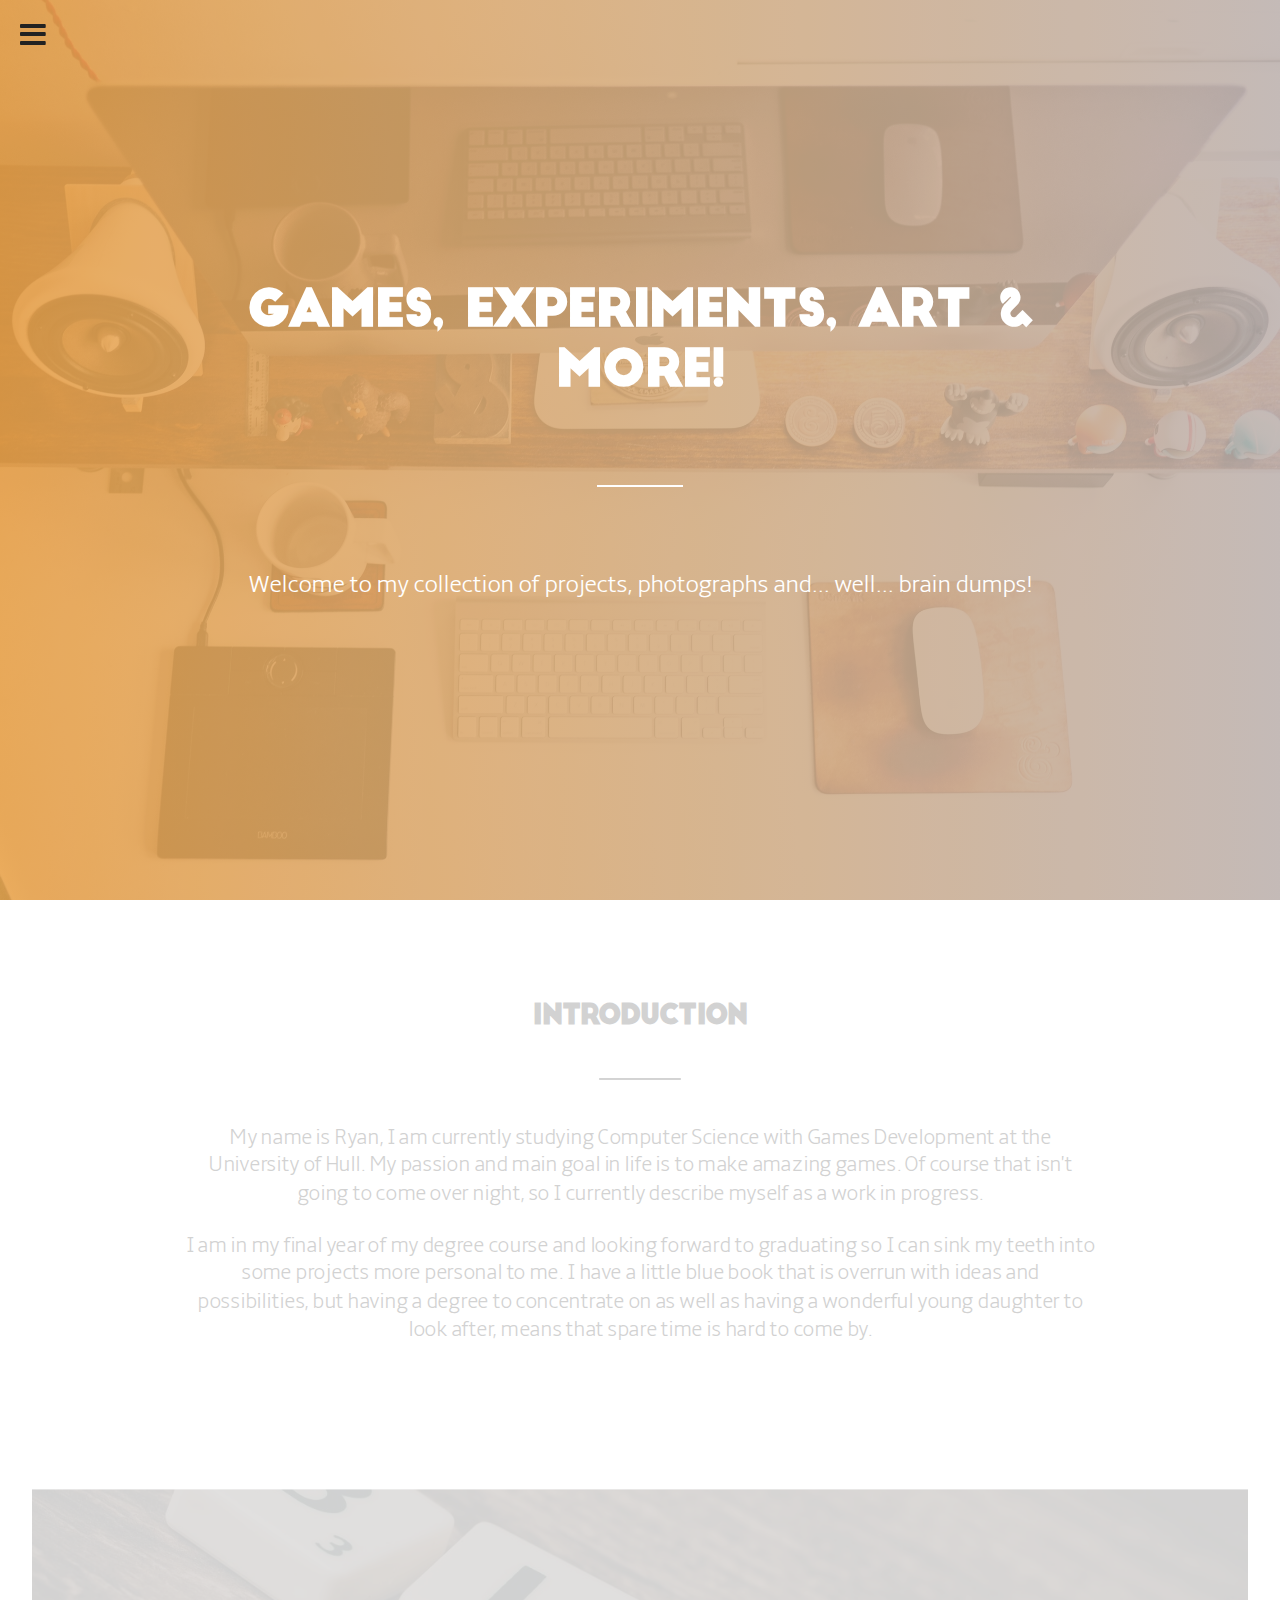
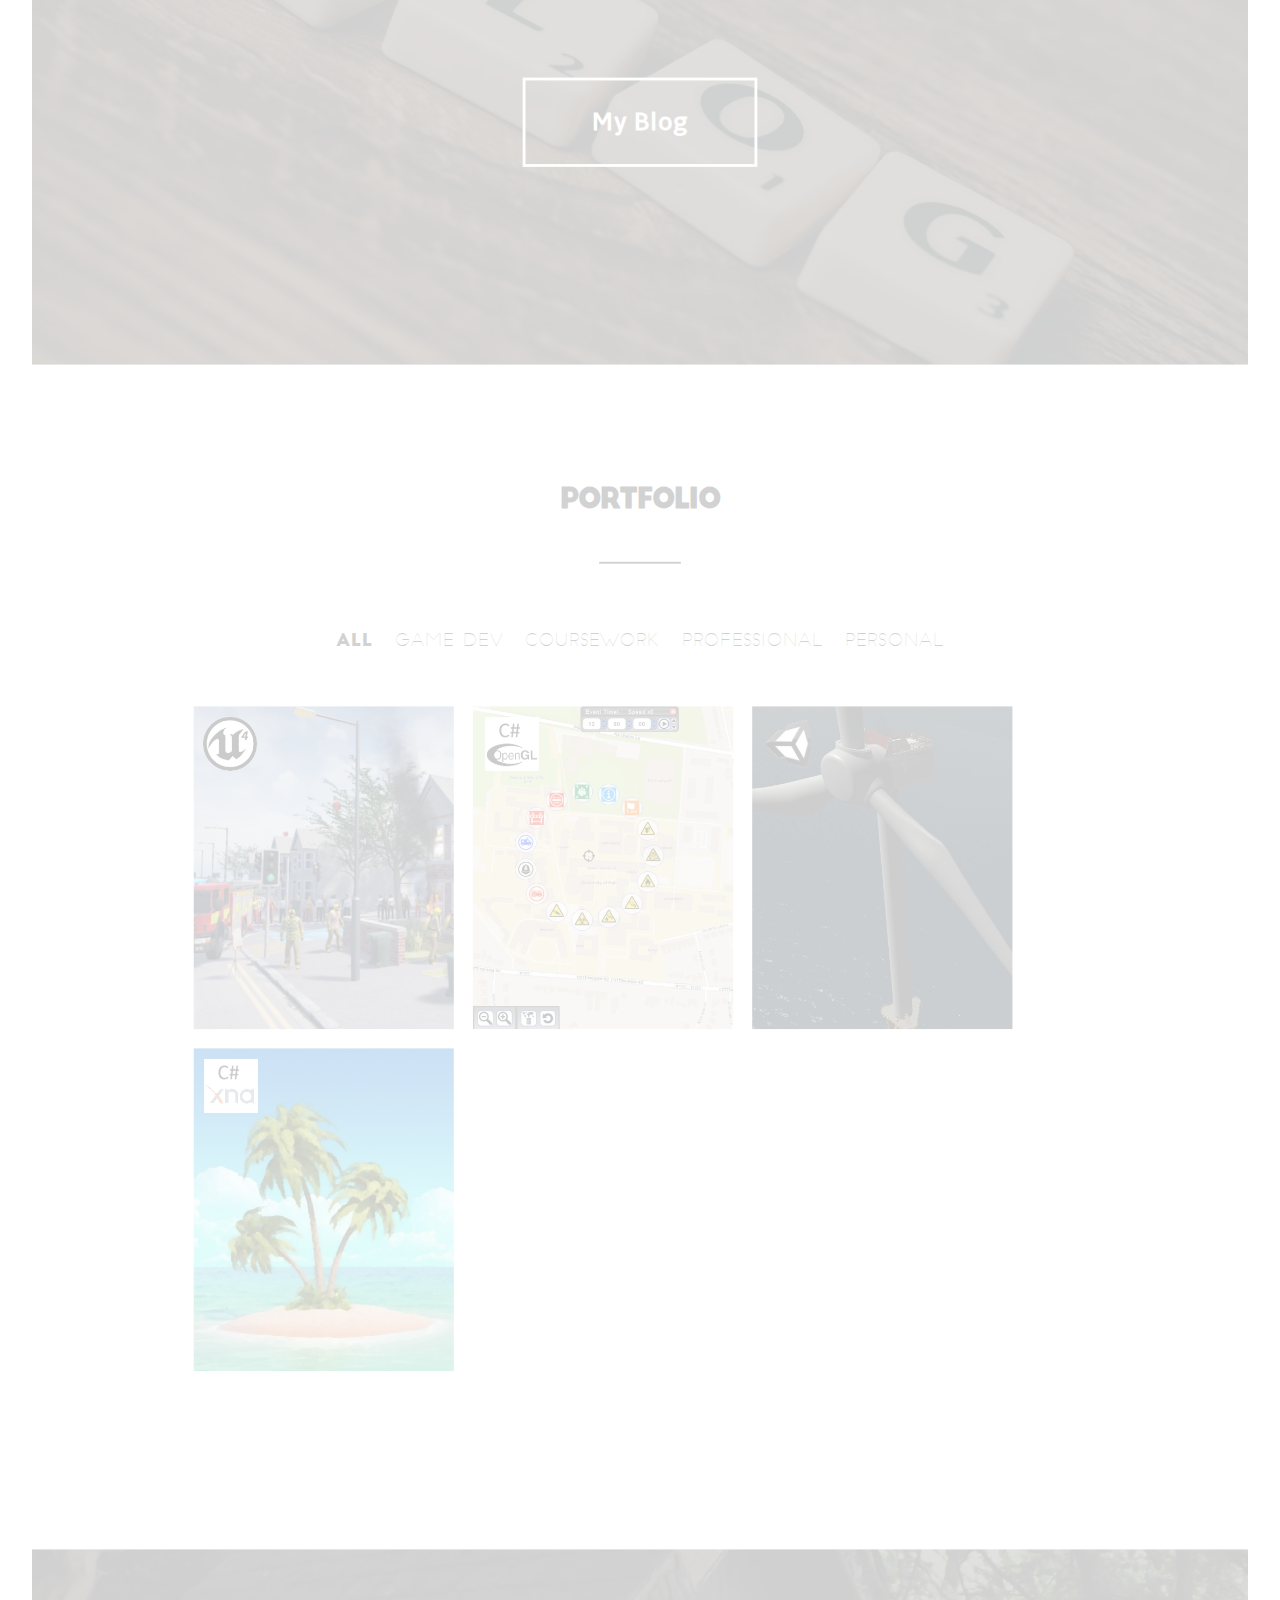
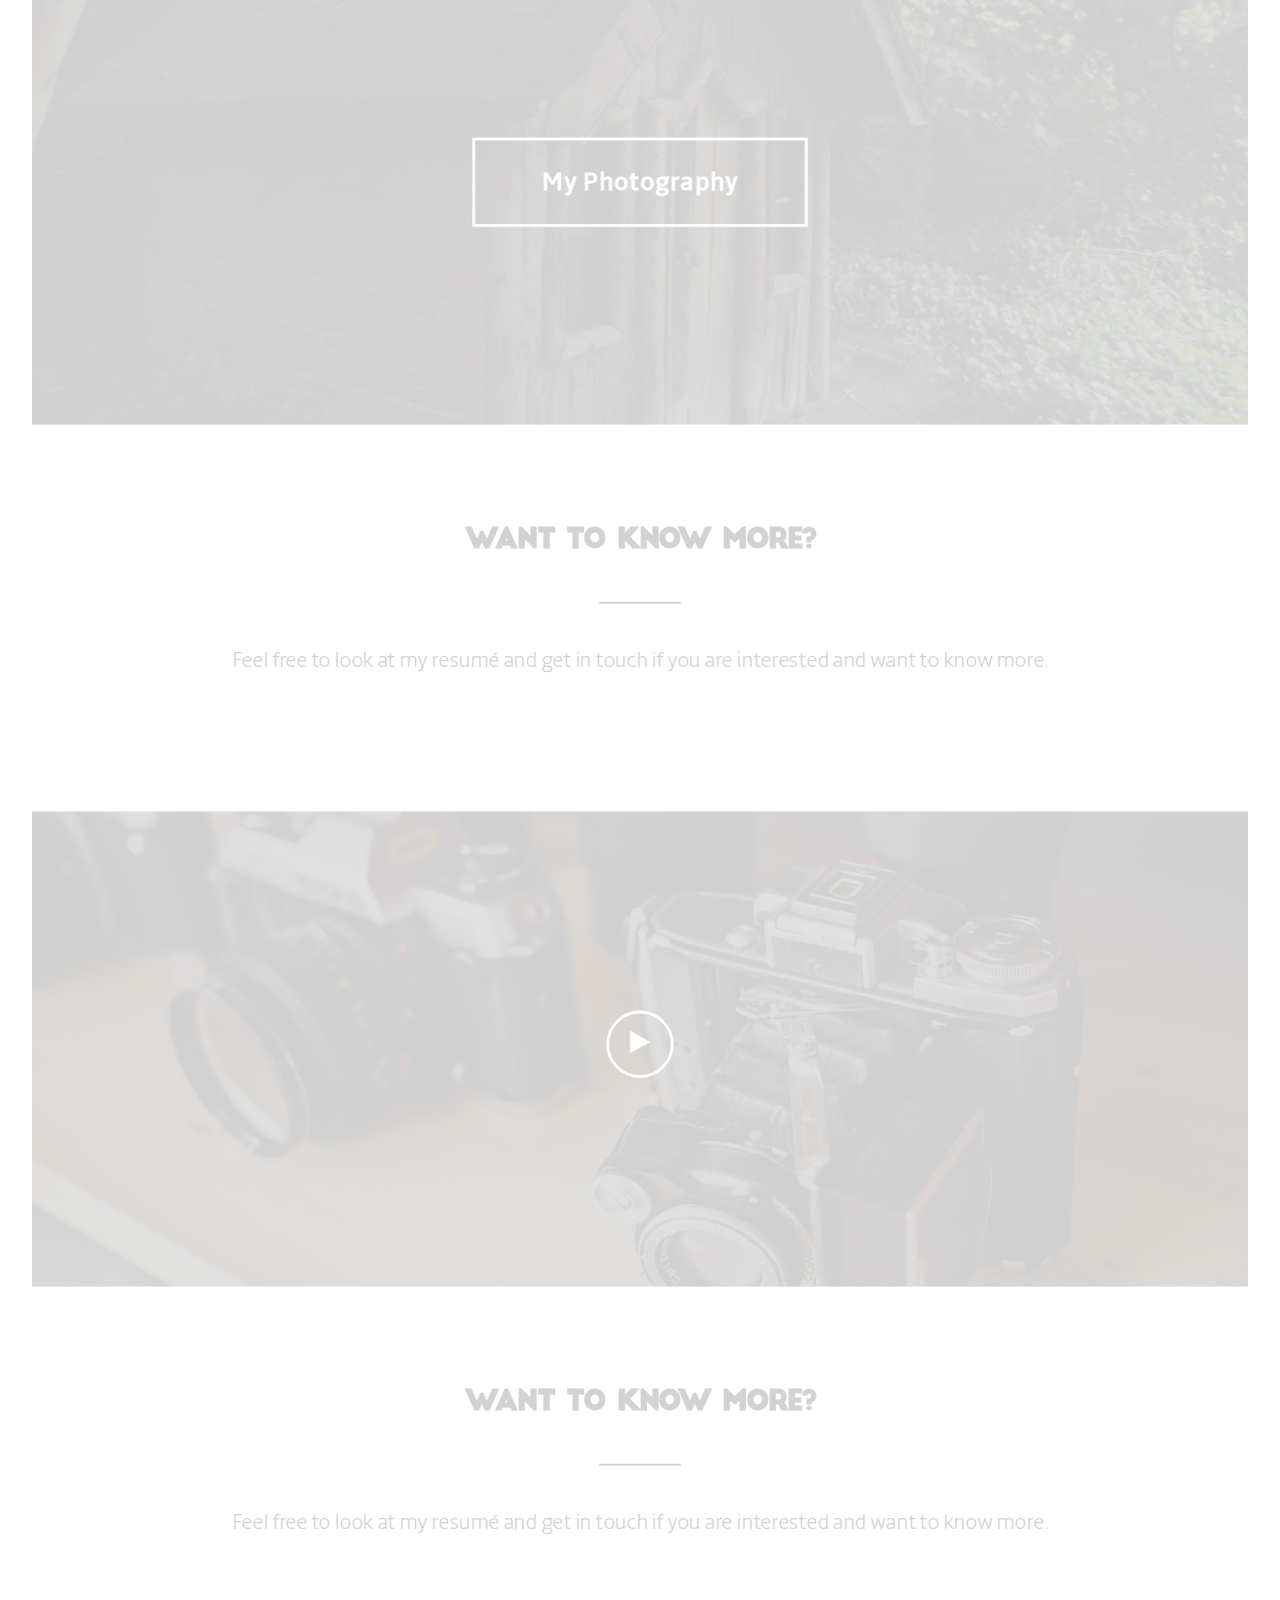
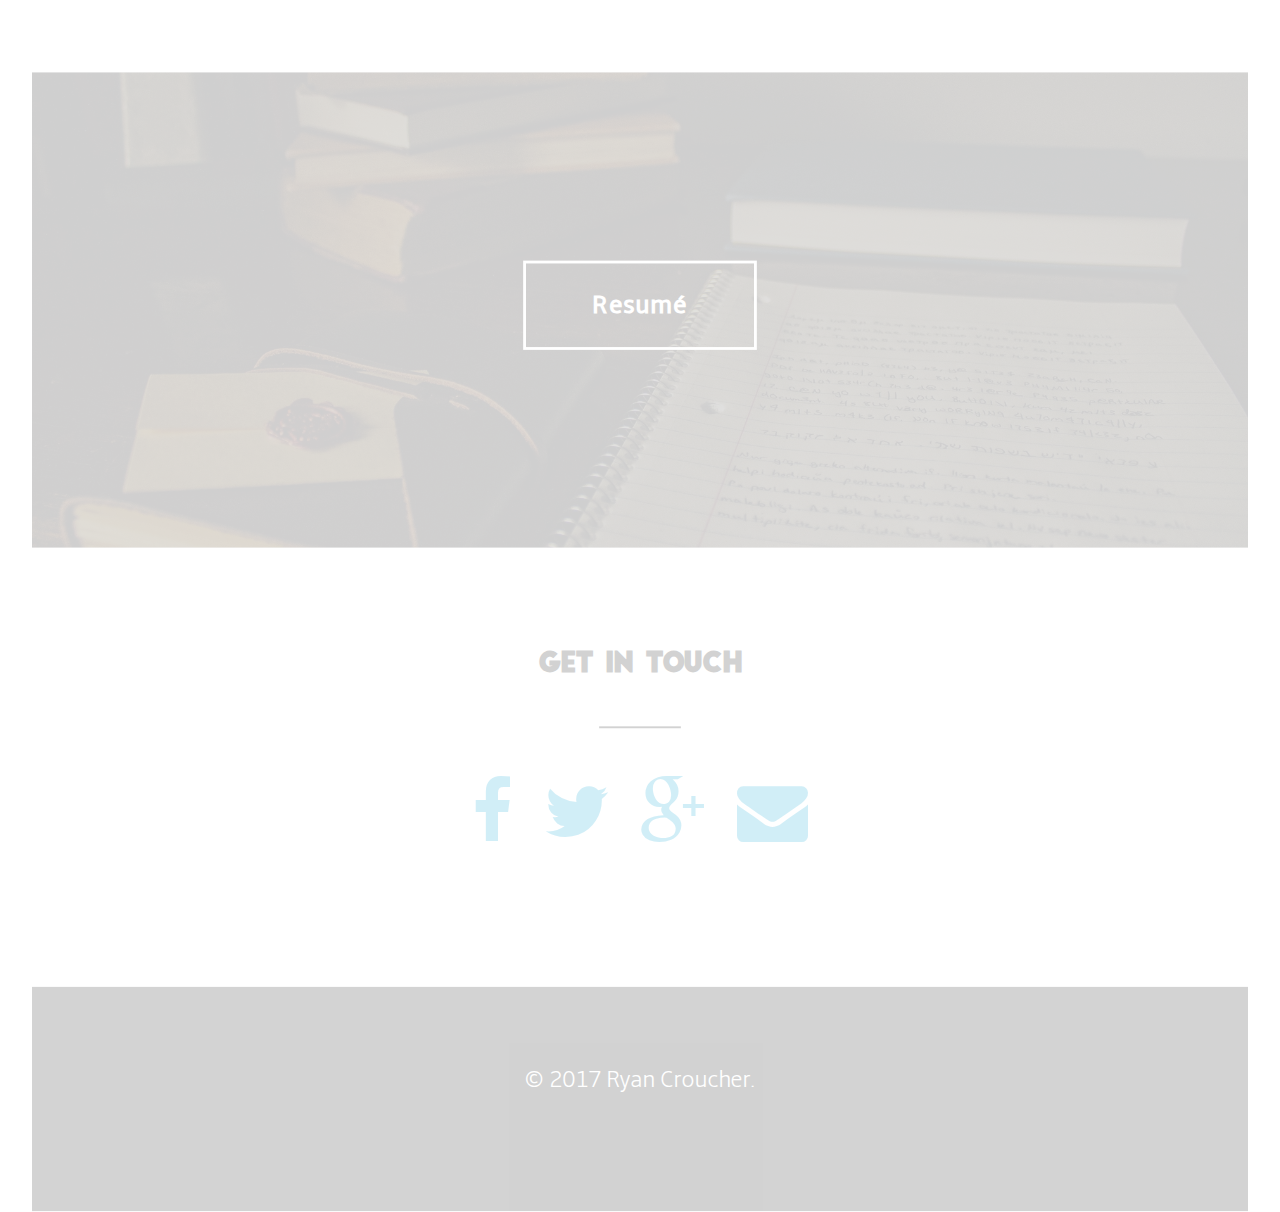
==== commit 736e0ff4: "[MOD] removed AR" ====
--- a/index.html
+++ b/index.html
@@ -189,18 +189,7 @@
 		  </a>
         </li>	
 
-		<!-- Augmented Reality -->
-        <li class="four columns isotope-item game-dev personal">
-			<a href="#" >
-          <img src="images/portfolio/putc_tn.jpg">
-          <div class="work-detail">
-            <div class="vertical-centered">
-              <h3>Personal Project</h3>
-              <p class="separator orange">AR/XR Experiments</p>
-            </div>
-          </div>
-		  </a>
-        </li>	
+			
 		
 		
       </ul>
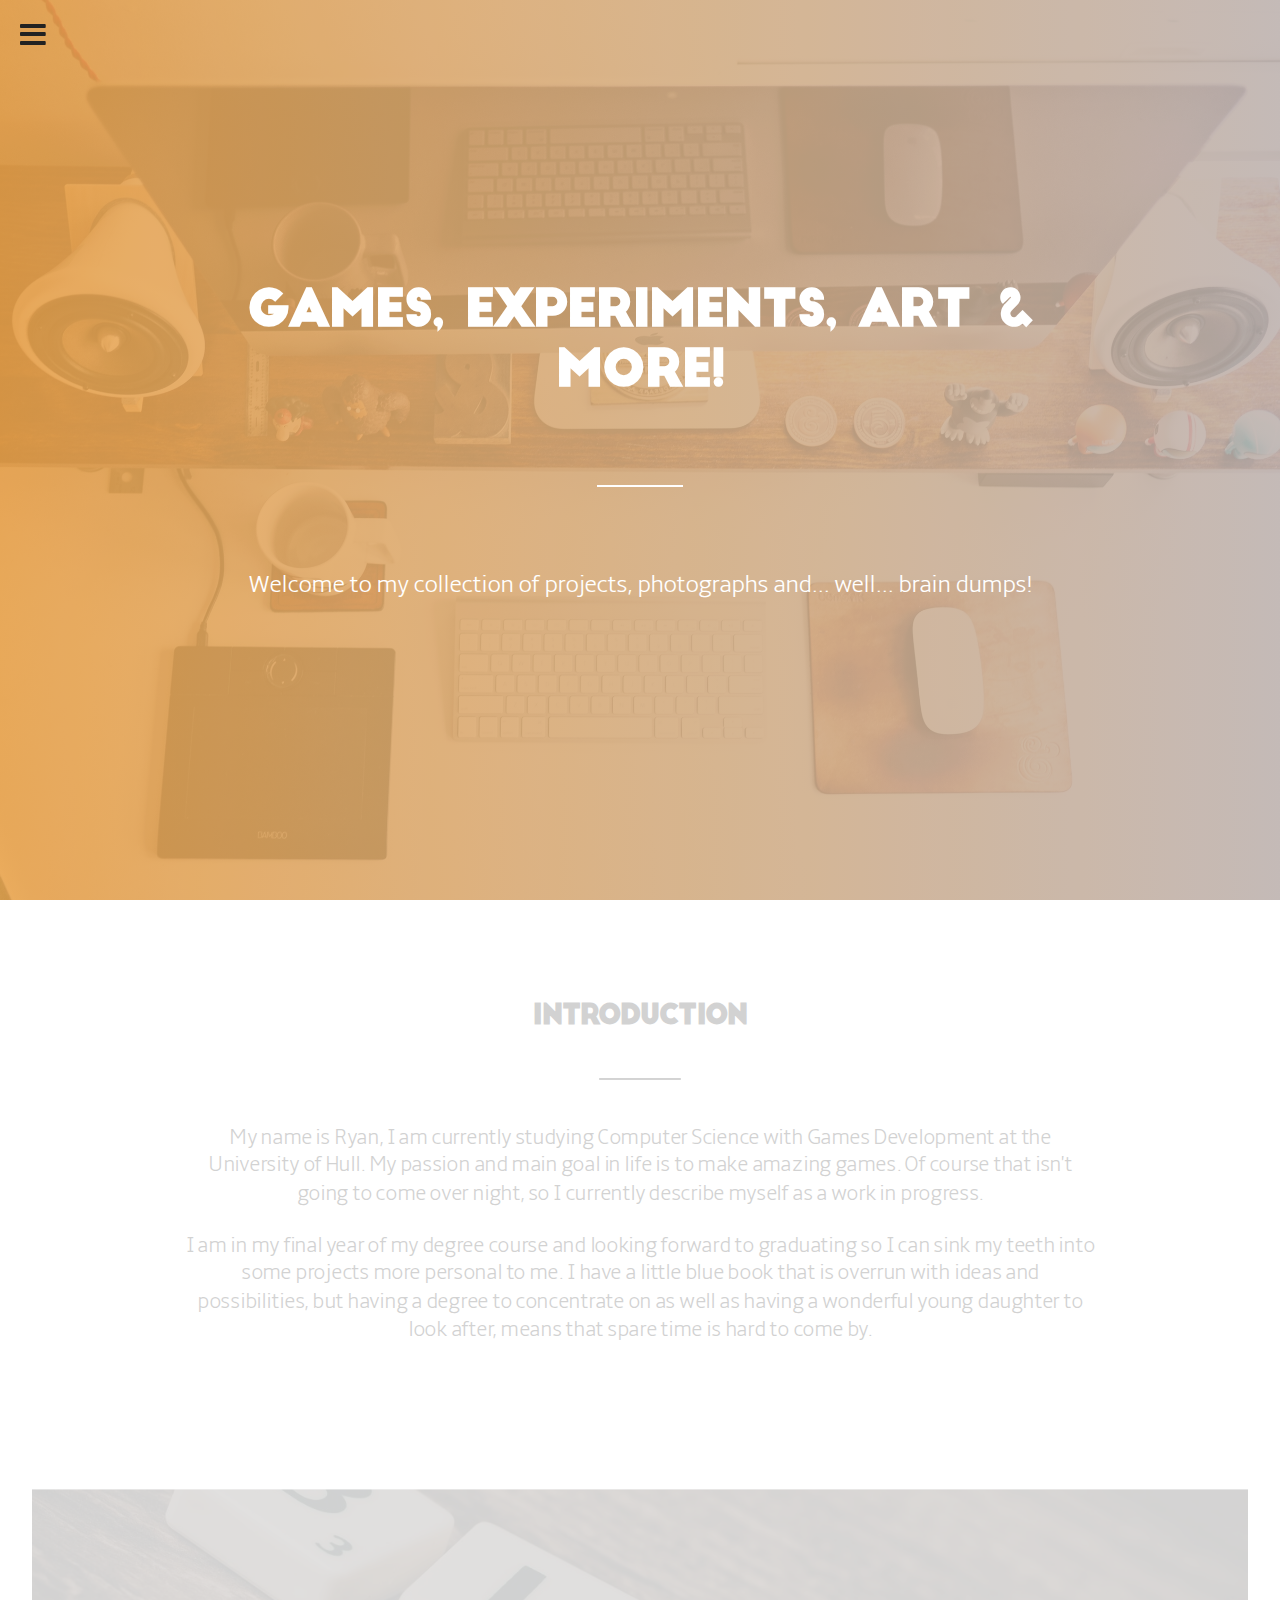
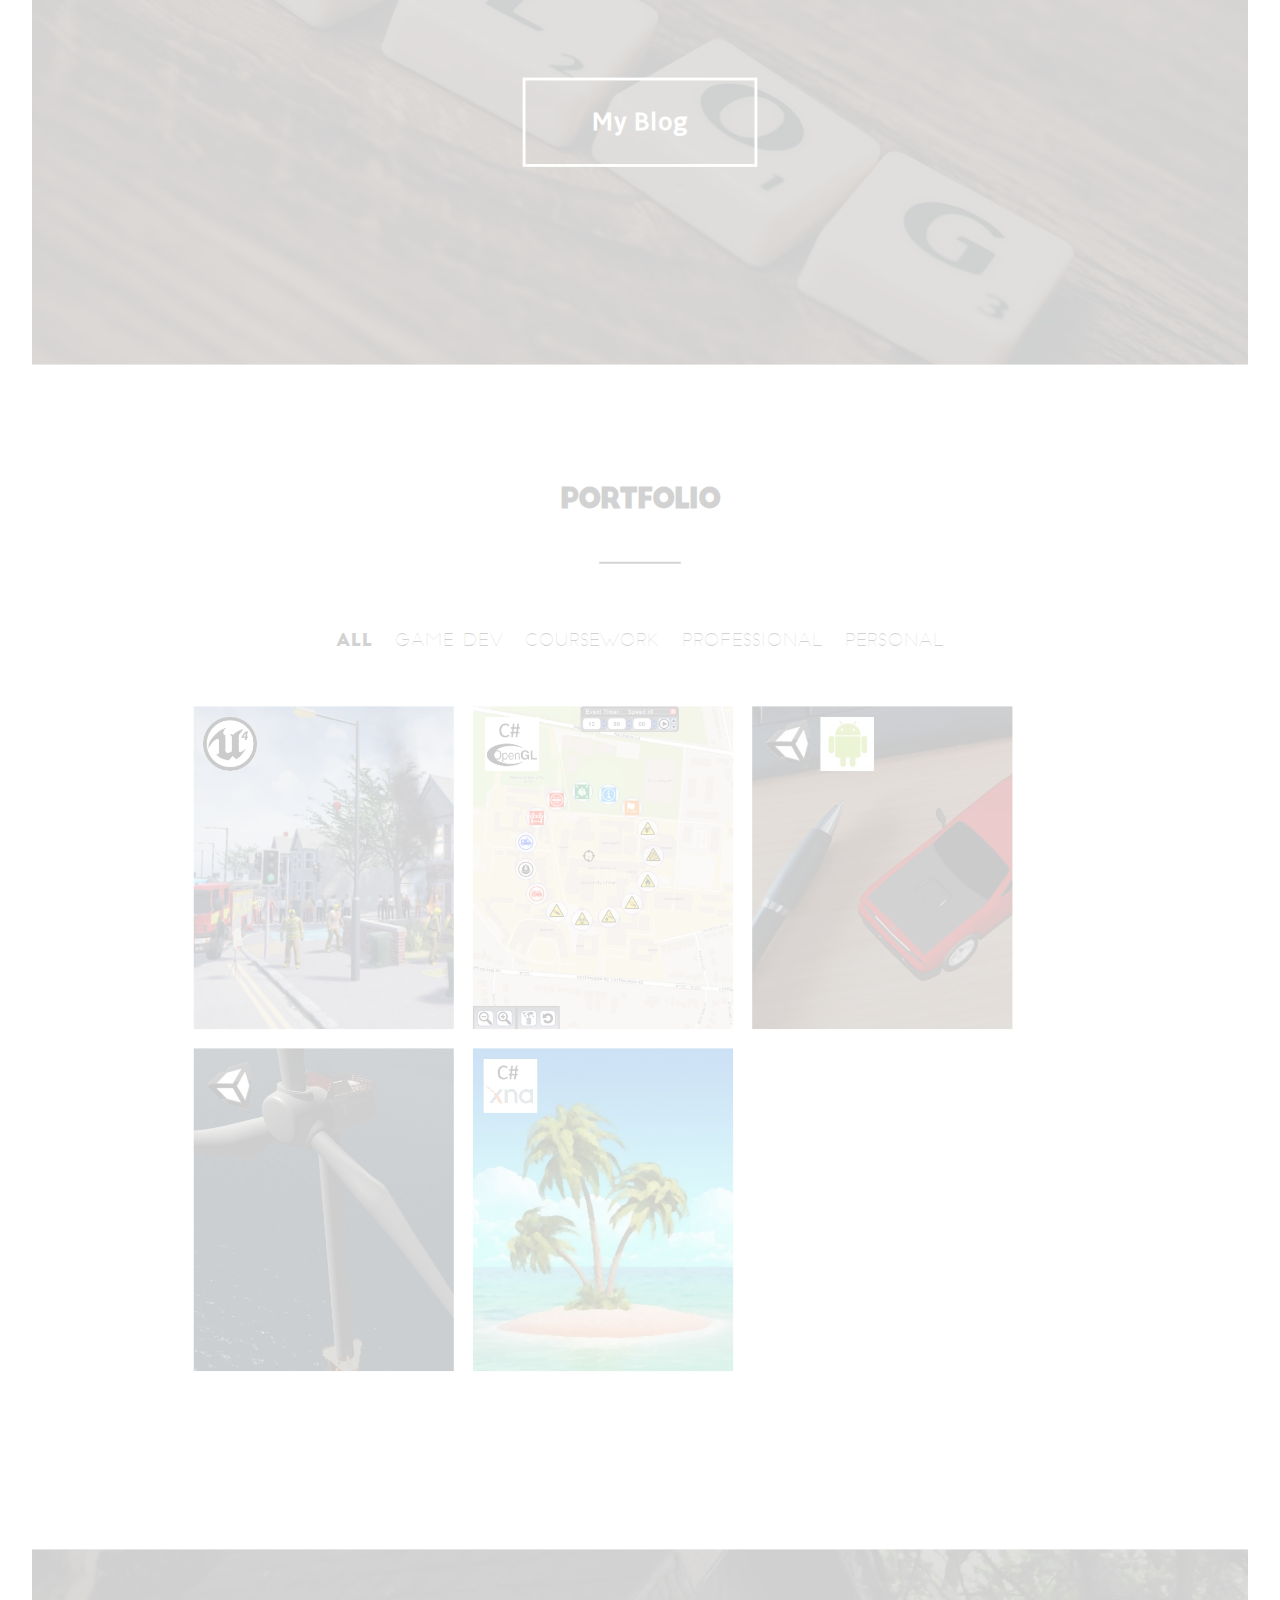
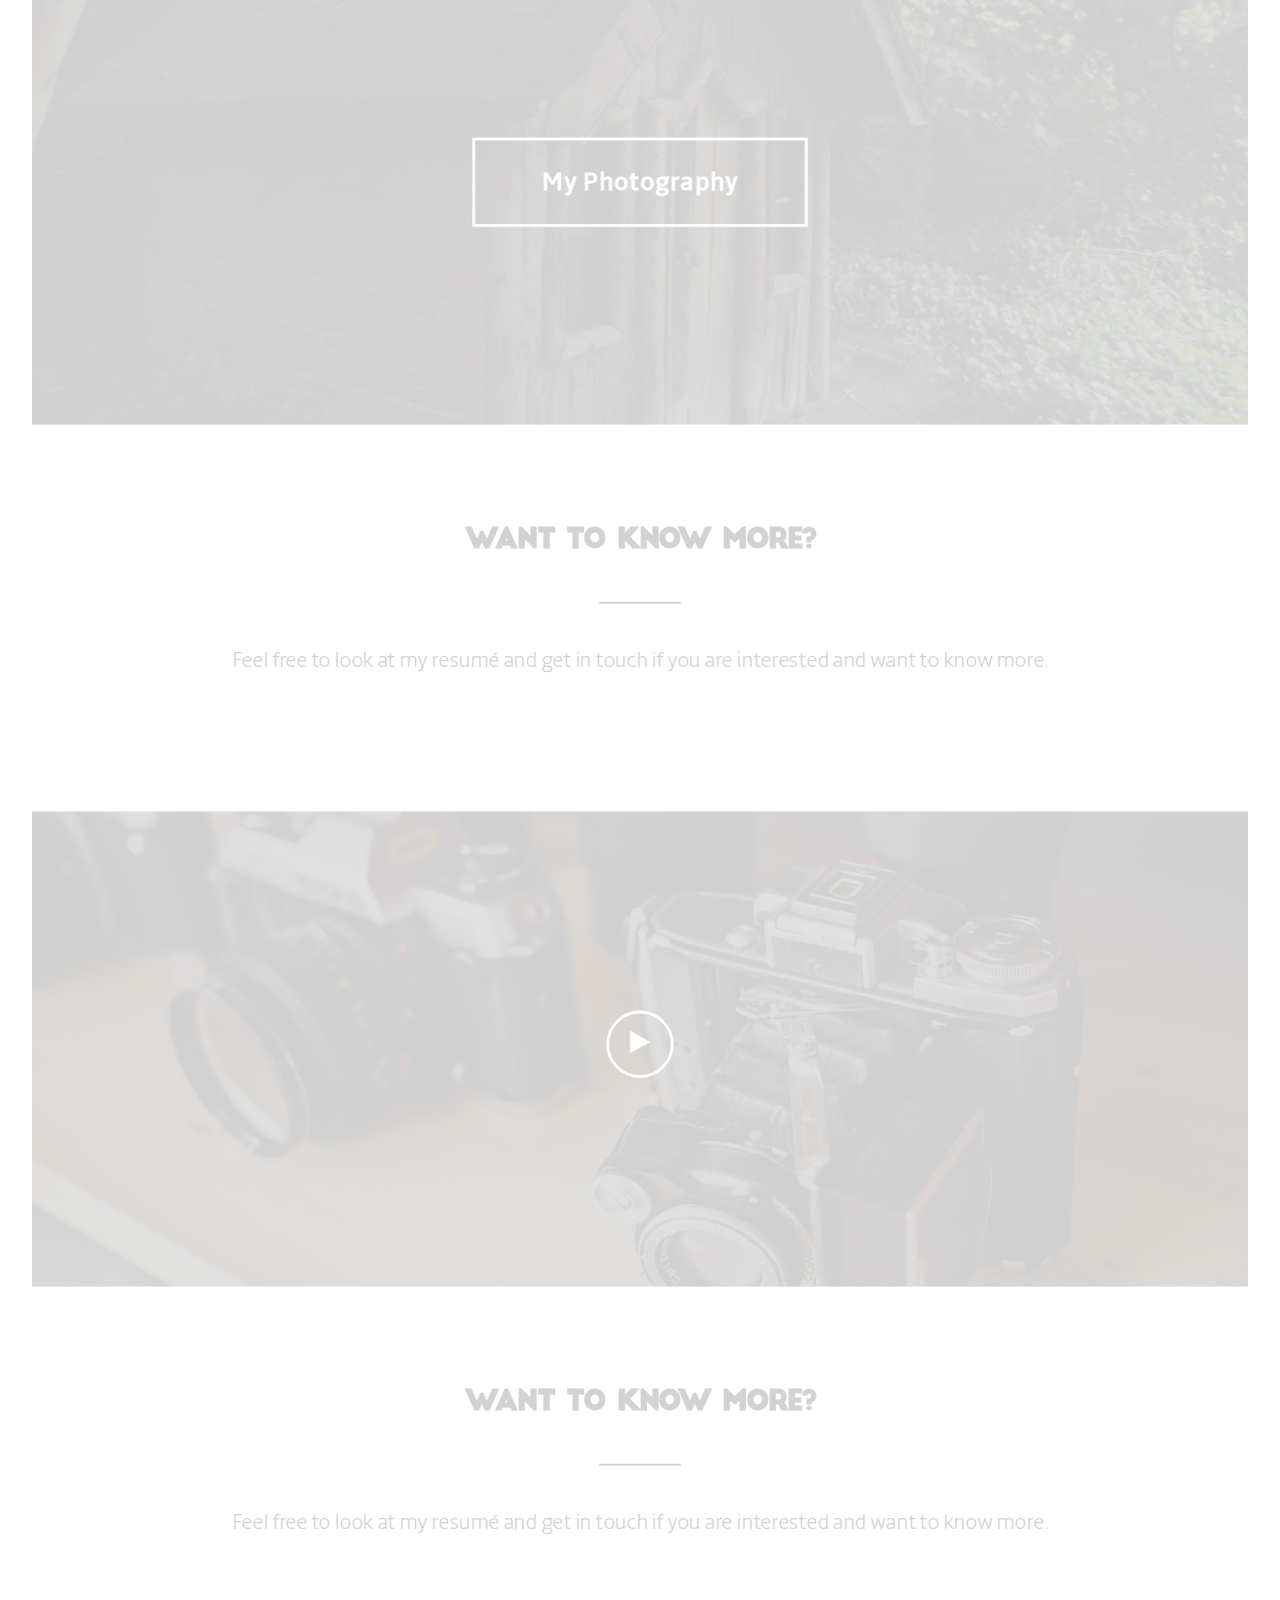
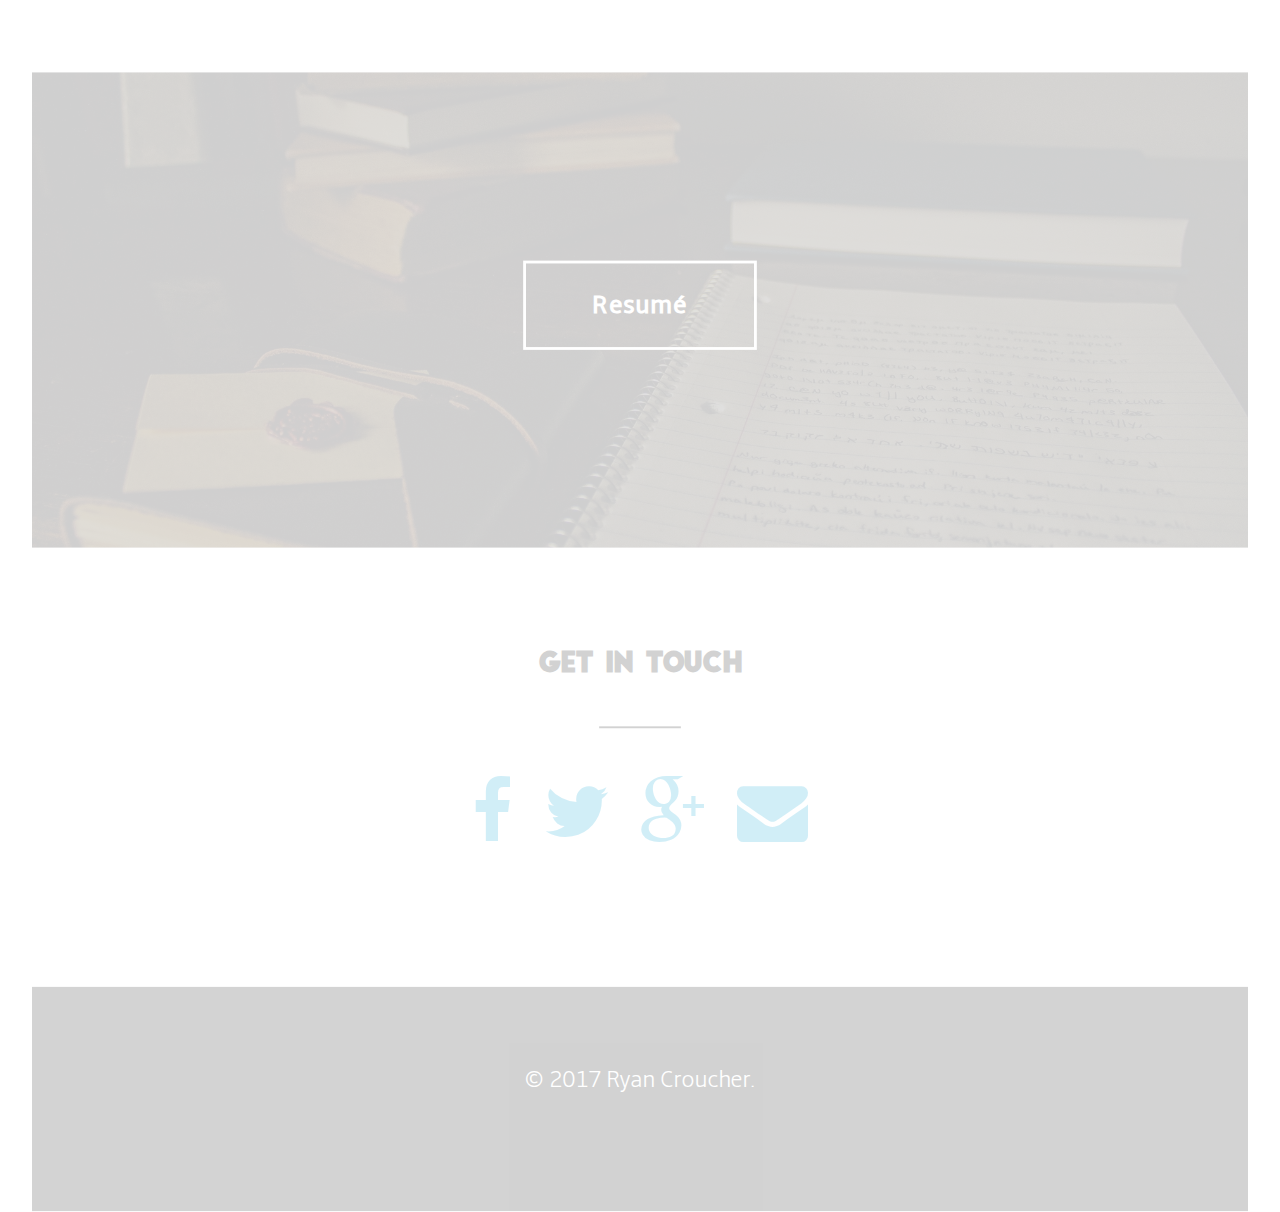
==== commit f5e92cb0: "[ADD] ar project" ====
--- a/index.html
+++ b/index.html
@@ -126,11 +126,12 @@
           <a href="#" data-filter=".uni">Coursework</a>
         </li>		
         <li>
-          <a href="" data-filter=".prof">Professional</a>
+          <a href="#" data-filter=".prof">Professional</a>
         </li>		
         <li>
-          <a href="" data-filter=".pesronal">Personal</a>
-        </li>		
+          <a href="#" data-filter=".pesronal">Personal</a>
+        </li>	
+		
       </ul>
     </div>
 	
@@ -139,15 +140,15 @@
 	  
 	  <!-- VIC -->
         <li class="four columns isotope-item prof game-dev">
-		<a href="pages/vic_pp.html" >
+			<a href="pages/vic_pp.html" >
           <img src="images/portfolio/vic_tn.jpg">
           <div class="work-detail">
             <div class="vertical-centered">
               <h3>Professional Project</h3>
               <p class="separator orange">VIC</p>
-            </div>
-          </div>
-		  </a>
+				</div>
+			</div>
+			</a>
         </li>
 		
 	  <!-- LIMA -->
@@ -163,6 +164,19 @@
 		  </a>
         </li>
 		
+		<!-- AR/XR -->
+        <li class="four columns isotope-item uni pesronal">
+			<a href="#" >
+          <img src="images/portfolio/ar_tn.jpg">
+          <div class="work-detail">
+            <div class="vertical-centered">
+              <h3>Experiment</h3>
+              <p class="separator orange">Marker AR/XR</p>
+            </div>
+          </div>
+		  </a>
+        </li>	
+		
 		<!-- Rope Drop -->  
         <li class="four columns isotope-item game-dev prof">
 		<a href="#" >
@@ -189,6 +203,7 @@
 		  </a>
         </li>	
 
+		
 			
 		
 		
